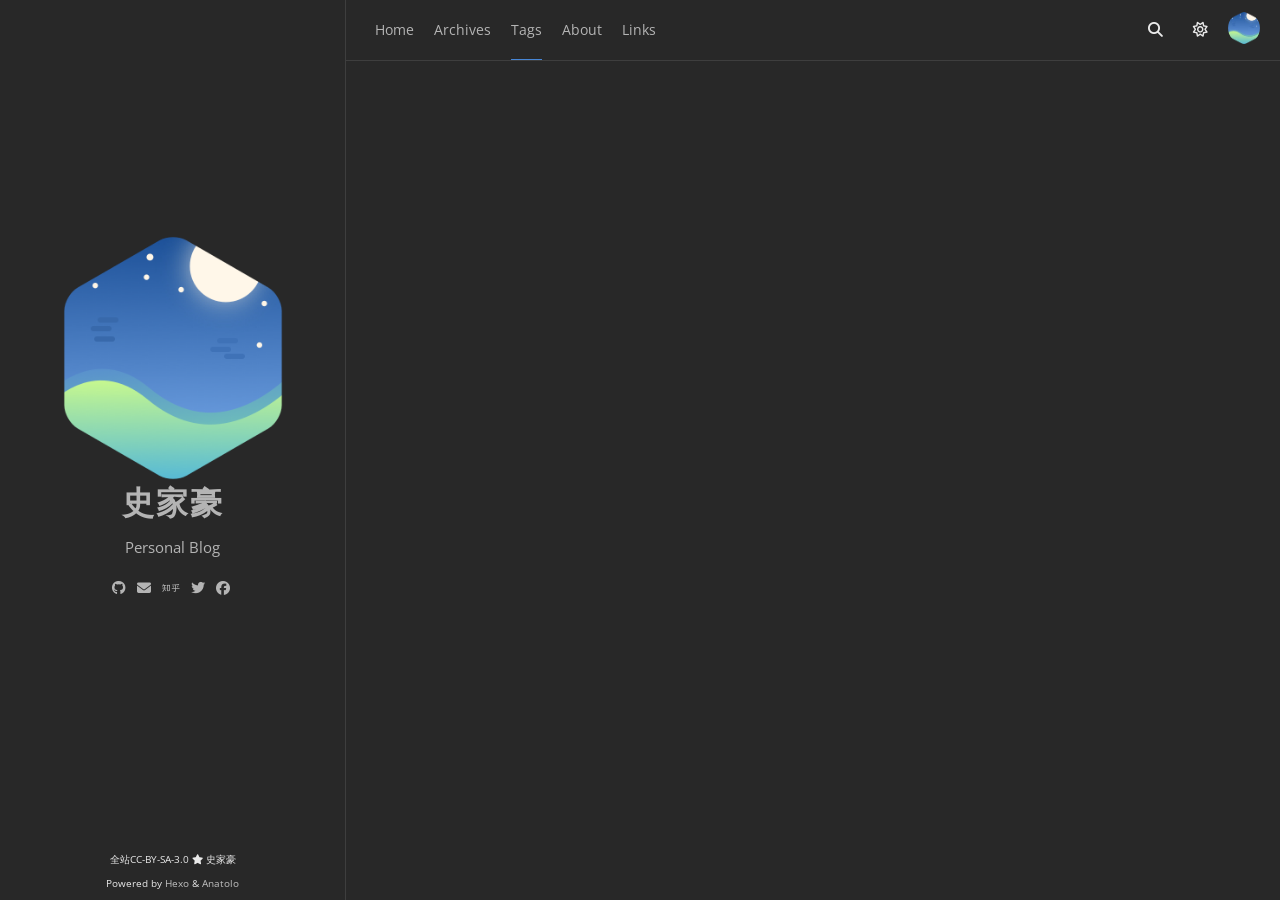
==== about/index.html @ 5c8f5549 "Site updated: 2025-07-13 12:55:40" ====
<!DOCTYPE html><html lang="zh-CN" theme="dark"><head><meta charset="utf-8"><meta name="X-UA-Compatible" content="IE=edge"><meta name="author" content="史家豪"><title>Tags · 史家豪</title><meta name="description" content=""><meta name="keywords" content="Blog,博客,Hexo"><meta content="width=device-width, initial-scale=1.0, maximum-scale=1.0, user-scalable=0" name="viewport"><meta content="yes" name="apple-mobile-web-app-capable"><meta content="black" name="apple-mobile-web-app-status-bar-style"><meta content="telephone=no" name="format-detection"><meta id="site_data_static" data-url="/"><meta name="renderer" content="webkit"><link rel="shortcut icon" type="image/x-icon" href="/images/favicon.webp"><link rel="stylesheet" href="/js_complied/bundle.css"><link rel="stylesheet" href="/css/font-awesome.min.css"><link rel="alternate" type="application/atom+xml" title="ATOM 1.0" href="/atom.xml"><link rel="preconnect" href="https://fonts.googleapis.com"><link rel="preconnect" href="https://fonts.gstatic.com" crossorigin><link href="https://fonts.googleapis.com/css2?family=Open+Sans:ital,wght@0,300..800;1,300..800&amp;display=swap" rel="stylesheet"><script src="/js_complied/bundle.js"></script><script>Anatolo.comment.setConfig({"valine":{"enable":false,"appid":null,"appkey":null,"notify":false,"verify":false,"avatar":"mm","placeholder":"hello, world"},"gitment":{"enable":false,"owner":"Your GitHub ID","repo":"Repo to store comments","client_id":"Your client ID","client_secret":"Your client secret"},"gitalk":{"enable":false,"owner":"Your GitHub ID","repo":"Repo to store comments","client_id":"Your client ID","client_secret":"Your client secret"},"duoshuo":null,"disqus":null,"gentie":null})</script><meta name="generator" content="Hexo 7.3.0"></head><body> <main-outlet><div class="page-top animated"><div class="nav"><li><a href="/">Home</a></li><li><a href="/archives">Archives</a></li><li><a class="current" href="/tags">Tags</a></li><li><a href="/about">About</a></li><li><a href="/links">Links</a></li></div><div class="information"><div class="nav_right_btn"><li class="btn-toggle-more"><i class="fa fa-ellipsis"></i></li><li class="btn-search"><a class="fa fa-search" onclick="Anatolo.search.openWindow();"></a></li><li class="btn-toggle-theme"><a class="far fa-sun" onclick="Anatolo.darkLightToggle();"></a></li></div><div class="avatar"><img src="/images/logo.webp"></div></div></div><div class="sidebar animated"><div class="sidebar-top"><div class="logo-title"><div class="title"><img src="/images/logo@2x.webp" style="width:220px;" alt="favicon"><h3 title=""><a href="/">史家豪</a></h3><div class="description"><p>Personal Blog</p></div></div><ul class="social-links"><li><a target="_blank" rel="noopener" href="https://github.com/amh488"><i class="fab fa-github"></i></a></li><li><a href="mailto:a_little_crab@outlook.com"><i class="fa fa-envelope"></i></a></li><li><a href="Matt En"><i class="fab fa-zhihu"></i></a></li><li><a href="Havord Nerver"><i class="fab fa-twitter"></i></a></li><li><a href="Havord Nerver"><i class="fab fa-facebook"></i></a></li></ul></div></div><div class="footer"><div class="p"><span>全站CC-BY-SA-3.0 </span><i class="fa fa-star"></i><span> 史家豪</span></div><div class="by_farbox"><span>Powered by</span><a href="https://hexo.io/zh-cn/" target="_blank"> Hexo</a><span> &</span><a href="https://github.com/Lhcfl/hexo-theme-anatolo" target="_blank"> Anatolo</a></div><div class="beian"></div></div></div><div class="main animated fadeInDown"><div class="autopagerize_page_element"><div class="content"><div class="archive"><ul class="list-with-title"><div class="tag-list"></div></ul></div></div></div></div></main-outlet><script>(async function(){ if (Anatolo.search == null) await Anatolo.getMsg("search-init"); Anatolo.search.config = {translation:{posts:"Posts",pages:"Pages",categories:"Categories",tags:"Tags",untitled:"(Untitled)",} }; })()</script><div class="searchbox ins-search modal-cover"><div class="searchbox-container ins-search-container modal-container"><div class="searchbox-input-wrapper"><input class="searchbox-input ins-search-input" type="text" placeholder="Search..."><span class="searchbox-close"><a class="fa fa-times-circle" onclick="Anatolo.search.closeWindow();"></a></span></div><div class="searchbox-result-wrapper ins-section-wrapper"><div class="ins-section-container"><p>Seraching...</p></div></div></div></div><button class="float-button hide" id="scroll-to-top" onclick="window.scrollTo({top: 0, behavior: 'smooth'})" type="button" title="Scroll to top"><i class="fa fa-angle-up"></i></button><div class="modal-cover" id="success-indicator"><div class="modal-container indicator"><i class="fa fa-check"></i></div></div></body></html>
---- js_complied/bundle.css ----
html[theme=default] {
  --primary-rgb: 22, 22, 22;
  --primary: rgb(22, 22, 22);
  --primary-50: #f3f3f3;
  --primary-100: #e8e8e8;
  --primary-150: gainsboro;
  --primary-200: #d0d0d0;
  --primary-250: #c5c5c5;
  --primary-300: #b9b9b9;
  --primary-350: #adadad;
  --primary-400: #a2a2a2;
  --primary-450: #969696;
  --primary-500: #8b8b8b;
  --primary-550: #7f7f7f;
  --primary-600: #737373;
  --primary-650: #686868;
  --primary-700: #5c5c5c;
  --primary-750: #505050;
  --primary-800: #454545;
  --primary-850: #393939;
  --primary-900: #2d2d2d;
  --primary-950: #222222;
  --primary-high: #2d2d2d;
  --primary-midium: #5c5c5c;
  --primary-low-mid: #8b8b8b;
  --primary-low: #d0d0d0;
  --primary-very-low: white;
  --secondary-rgb: 255, 255, 255;
  --secondary: rgb(255, 255, 255);
  --secondary-50: #222222;
  --secondary-100: #2d2d2d;
  --secondary-150: #393939;
  --secondary-200: #454545;
  --secondary-250: #505050;
  --secondary-300: #5c5c5c;
  --secondary-350: #686868;
  --secondary-400: #737373;
  --secondary-450: #7f7f7f;
  --secondary-500: #8b8b8b;
  --secondary-550: #969696;
  --secondary-600: #a2a2a2;
  --secondary-650: #adadad;
  --secondary-700: #b9b9b9;
  --secondary-750: #c5c5c5;
  --secondary-800: #d0d0d0;
  --secondary-850: gainsboro;
  --secondary-900: #e8e8e8;
  --secondary-950: #f3f3f3;
  --secondary-high: #e8e8e8;
  --secondary-midium: #b9b9b9;
  --secondary-low-mid: #8b8b8b;
  --secondary-low: #454545;
  --secondary-very-low: #161616;
  --tertiary-rgb: 71, 134, 214;
  --tertiary: rgb(71, 134, 214);
  --tertiary-50: #f6f9fd;
  --tertiary-100: #edf3fb;
  --tertiary-150: #e3edf9;
  --tertiary-200: #dae7f7;
  --tertiary-250: #d1e1f5;
  --tertiary-300: #c8dbf3;
  --tertiary-350: #bfd5f1;
  --tertiary-400: #b5cfef;
  --tertiary-450: #acc9ed;
  --tertiary-500: #a3c3eb;
  --tertiary-550: #9abce8;
  --tertiary-600: #91b6e6;
  --tertiary-650: #87b0e4;
  --tertiary-700: #7eaae2;
  --tertiary-750: #75a4e0;
  --tertiary-800: #6c9ede;
  --tertiary-850: #6398dc;
  --tertiary-900: #5992da;
  --tertiary-950: #508cd8;
  --tertiary-high: #5992da;
  --tertiary-midium: #7eaae2;
  --tertiary-low-mid: #a3c3eb;
  --tertiary-low: #dae7f7;
  --tertiary-very-low: white;
}

@media (prefers-color-scheme: dark) {
  html[theme=default] {
    --primary-rgb: 255, 255, 255;
    --primary: rgb(255, 255, 255);
    --primary-50: #333333;
    --primary-100: #3e3e3e;
    --primary-150: #484848;
    --primary-200: #535353;
    --primary-250: #5e5e5e;
    --primary-300: dimgray;
    --primary-350: #737373;
    --primary-400: #7e7e7e;
    --primary-450: #898989;
    --primary-500: #949494;
    --primary-550: #9e9e9e;
    --primary-600: darkgray;
    --primary-650: #b4b4b4;
    --primary-700: #bfbfbf;
    --primary-750: #c9c9c9;
    --primary-800: #d4d4d4;
    --primary-850: #dfdfdf;
    --primary-900: #eaeaea;
    --primary-950: #f4f4f4;
    --primary-high: #eaeaea;
    --primary-midium: #bfbfbf;
    --primary-low-mid: #949494;
    --primary-low: #535353;
    --primary-very-low: #282828;
    --secondary-rgb: 40, 40, 40;
    --secondary: rgb(40, 40, 40);
    --secondary-50: #f4f4f4;
    --secondary-100: #eaeaea;
    --secondary-150: #dfdfdf;
    --secondary-200: #d4d4d4;
    --secondary-250: #c9c9c9;
    --secondary-300: #bfbfbf;
    --secondary-350: #b4b4b4;
    --secondary-400: darkgray;
    --secondary-450: #9e9e9e;
    --secondary-500: #949494;
    --secondary-550: #898989;
    --secondary-600: #7e7e7e;
    --secondary-650: #737373;
    --secondary-700: dimgray;
    --secondary-750: #5e5e5e;
    --secondary-800: #535353;
    --secondary-850: #484848;
    --secondary-900: #3e3e3e;
    --secondary-950: #333333;
    --secondary-high: #3e3e3e;
    --secondary-midium: dimgray;
    --secondary-low-mid: #949494;
    --secondary-low: #d4d4d4;
    --secondary-very-low: white;
    --tertiary-rgb: 181, 206, 255;
    --tertiary: rgb(181, 206, 255);
    --tertiary-50: #2f3033;
    --tertiary-100: #36393e;
    --tertiary-150: #3d4148;
    --tertiary-200: #444953;
    --tertiary-250: #4b525e;
    --tertiary-300: #525a69;
    --tertiary-350: #596273;
    --tertiary-400: #606a7e;
    --tertiary-450: #677389;
    --tertiary-500: #6f7b94;
    --tertiary-550: #76839e;
    --tertiary-600: #7d8ca9;
    --tertiary-650: #8494b4;
    --tertiary-700: #8b9cbf;
    --tertiary-750: #92a5c9;
    --tertiary-800: #99add4;
    --tertiary-850: #a0b5df;
    --tertiary-900: #a7bdea;
    --tertiary-950: #aec6f4;
    --tertiary-high: #a7bdea;
    --tertiary-midium: #8b9cbf;
    --tertiary-low-mid: #6f7b94;
    --tertiary-low: #444953;
    --tertiary-very-low: #282828;
  }
}
html[theme=dark] {
  --primary-rgb: 255, 255, 255;
  --primary: rgb(255, 255, 255);
  --primary-50: #333333;
  --primary-100: #3e3e3e;
  --primary-150: #484848;
  --primary-200: #535353;
  --primary-250: #5e5e5e;
  --primary-300: dimgray;
  --primary-350: #737373;
  --primary-400: #7e7e7e;
  --primary-450: #898989;
  --primary-500: #949494;
  --primary-550: #9e9e9e;
  --primary-600: darkgray;
  --primary-650: #b4b4b4;
  --primary-700: #bfbfbf;
  --primary-750: #c9c9c9;
  --primary-800: #d4d4d4;
  --primary-850: #dfdfdf;
  --primary-900: #eaeaea;
  --primary-950: #f4f4f4;
  --primary-high: #eaeaea;
  --primary-midium: #bfbfbf;
  --primary-low-mid: #949494;
  --primary-low: #535353;
  --primary-very-low: #282828;
  --secondary-rgb: 40, 40, 40;
  --secondary: rgb(40, 40, 40);
  --secondary-50: #f4f4f4;
  --secondary-100: #eaeaea;
  --secondary-150: #dfdfdf;
  --secondary-200: #d4d4d4;
  --secondary-250: #c9c9c9;
  --secondary-300: #bfbfbf;
  --secondary-350: #b4b4b4;
  --secondary-400: darkgray;
  --secondary-450: #9e9e9e;
  --secondary-500: #949494;
  --secondary-550: #898989;
  --secondary-600: #7e7e7e;
  --secondary-650: #737373;
  --secondary-700: dimgray;
  --secondary-750: #5e5e5e;
  --secondary-800: #535353;
  --secondary-850: #484848;
  --secondary-900: #3e3e3e;
  --secondary-950: #333333;
  --secondary-high: #3e3e3e;
  --secondary-midium: dimgray;
  --secondary-low-mid: #949494;
  --secondary-low: #d4d4d4;
  --secondary-very-low: white;
  --tertiary-rgb: 181, 206, 255;
  --tertiary: rgb(181, 206, 255);
  --tertiary-50: #2f3033;
  --tertiary-100: #36393e;
  --tertiary-150: #3d4148;
  --tertiary-200: #444953;
  --tertiary-250: #4b525e;
  --tertiary-300: #525a69;
  --tertiary-350: #596273;
  --tertiary-400: #606a7e;
  --tertiary-450: #677389;
  --tertiary-500: #6f7b94;
  --tertiary-550: #76839e;
  --tertiary-600: #7d8ca9;
  --tertiary-650: #8494b4;
  --tertiary-700: #8b9cbf;
  --tertiary-750: #92a5c9;
  --tertiary-800: #99add4;
  --tertiary-850: #a0b5df;
  --tertiary-900: #a7bdea;
  --tertiary-950: #aec6f4;
  --tertiary-high: #a7bdea;
  --tertiary-midium: #8b9cbf;
  --tertiary-low-mid: #6f7b94;
  --tertiary-low: #444953;
  --tertiary-very-low: #282828;
}

html[theme=light] {
  --primary-rgb: 22, 22, 22;
  --primary: rgb(22, 22, 22);
  --primary-50: #f3f3f3;
  --primary-100: #e8e8e8;
  --primary-150: gainsboro;
  --primary-200: #d0d0d0;
  --primary-250: #c5c5c5;
  --primary-300: #b9b9b9;
  --primary-350: #adadad;
  --primary-400: #a2a2a2;
  --primary-450: #969696;
  --primary-500: #8b8b8b;
  --primary-550: #7f7f7f;
  --primary-600: #737373;
  --primary-650: #686868;
  --primary-700: #5c5c5c;
  --primary-750: #505050;
  --primary-800: #454545;
  --primary-850: #393939;
  --primary-900: #2d2d2d;
  --primary-950: #222222;
  --primary-high: #2d2d2d;
  --primary-midium: #5c5c5c;
  --primary-low-mid: #8b8b8b;
  --primary-low: #d0d0d0;
  --primary-very-low: white;
  --secondary-rgb: 255, 255, 255;
  --secondary: rgb(255, 255, 255);
  --secondary-50: #222222;
  --secondary-100: #2d2d2d;
  --secondary-150: #393939;
  --secondary-200: #454545;
  --secondary-250: #505050;
  --secondary-300: #5c5c5c;
  --secondary-350: #686868;
  --secondary-400: #737373;
  --secondary-450: #7f7f7f;
  --secondary-500: #8b8b8b;
  --secondary-550: #969696;
  --secondary-600: #a2a2a2;
  --secondary-650: #adadad;
  --secondary-700: #b9b9b9;
  --secondary-750: #c5c5c5;
  --secondary-800: #d0d0d0;
  --secondary-850: gainsboro;
  --secondary-900: #e8e8e8;
  --secondary-950: #f3f3f3;
  --secondary-high: #e8e8e8;
  --secondary-midium: #b9b9b9;
  --secondary-low-mid: #8b8b8b;
  --secondary-low: #454545;
  --secondary-very-low: #161616;
  --tertiary-rgb: 71, 134, 214;
  --tertiary: rgb(71, 134, 214);
  --tertiary-50: #f6f9fd;
  --tertiary-100: #edf3fb;
  --tertiary-150: #e3edf9;
  --tertiary-200: #dae7f7;
  --tertiary-250: #d1e1f5;
  --tertiary-300: #c8dbf3;
  --tertiary-350: #bfd5f1;
  --tertiary-400: #b5cfef;
  --tertiary-450: #acc9ed;
  --tertiary-500: #a3c3eb;
  --tertiary-550: #9abce8;
  --tertiary-600: #91b6e6;
  --tertiary-650: #87b0e4;
  --tertiary-700: #7eaae2;
  --tertiary-750: #75a4e0;
  --tertiary-800: #6c9ede;
  --tertiary-850: #6398dc;
  --tertiary-900: #5992da;
  --tertiary-950: #508cd8;
  --tertiary-high: #5992da;
  --tertiary-midium: #7eaae2;
  --tertiary-low-mid: #a3c3eb;
  --tertiary-low: #dae7f7;
  --tertiary-very-low: white;
}@charset "UTF-8";
.content {
  height: auto;
  float: right;
  width: calc(100% - 345px);
  margin-top: 60px;
}

.animated {
  animation-fill-mode: both;
  animation-duration: 0.5s;
}

.animated.hinge {
  animation-duration: 0.5s;
}

@keyframes fadeInDown {
  0% {
    opacity: 0;
    transform: translateY(-20px);
  }
  100% {
    opacity: 1;
    transform: translateY(0);
  }
}
.fadeInDown {
  animation-name: fadeInDown;
}

@keyframes fadeOutDown {
  0% {
    opacity: 1;
    transform: translateY(0);
  }
  100% {
    opacity: 0;
    transform: translateY(20px);
  }
}
.fadeOutDown {
  animation-name: fadeOutDown;
}

@keyframes fadeOut {
  0% {
    opacity: 1;
  }
  100% {
    opacity: 0;
  }
}
.fadeOut {
  animation-name: fadeOut;
}

@keyframes fadeIn {
  0% {
    opacity: 0;
  }
  100% {
    opacity: 1;
  }
}
.fadeIn {
  animation-name: fadeIn;
}

.page-top {
  width: calc(100% - 345px);
  position: fixed;
  right: 0;
  z-index: 3;
  transition: background-color 0.8s, border 0.8s;
  background-color: var(--secondary);
  height: 60px;
  border-bottom: 1px solid var(--primary-100);
  display: flex;
  justify-content: space-between;
}
.page-top .nav {
  list-style: none;
  padding: 18px 0 0 10px;
  font-size: 14px;
  max-width: 360px;
  overflow-x: auto;
  overflow-y: hidden;
}
.page-top .nav li {
  position: relative;
  display: initial;
  margin-left: 20px;
}
.page-top .nav a {
  color: var(--secondary-350);
}
.page-top .nav a:hover {
  color: #4786d6;
}
.page-top .nav a.current {
  color: var(--secondary-350);
  padding-bottom: 20px;
  border-bottom: 2px solid #4786d6;
}
.page-top .information {
  margin-top: 12px;
  margin-right: 20px;
  display: flex;
  flex-shrink: 0;
}
.page-top .information .avatar {
  flex: 1 0 auto;
  margin-left: 20px;
}
.page-top .information .avatar img {
  width: 32px;
  height: 32px;
  border-radius: 300px;
}
.page-top .information .nav_right_btn {
  margin-top: 5px;
  margin-right: 0px;
}
.page-top .information .nav_right_btn li {
  display: initial;
  margin-left: 30px;
}
.page-top .information .nav_right_btn li.btn-toggle-more {
  display: none;
}
@media screen and (max-width: 900px) {
  .page-top {
    width: 100%;
    white-space: nowrap;
    overflow-x: hidden;
    overflow-y: hidden;
  }
}
@media screen and (max-width: 500px) {
  .page-top .information {
    background-color: var(--secondary);
  }
  .page-top .information .nav_right_btn.expanded li {
    display: initial;
  }
  .page-top .information .nav_right_btn.expanded li.btn-toggle-more {
    display: none;
  }
  .page-top .information .nav_right_btn li {
    display: none;
  }
  .page-top .information .nav_right_btn li.btn-toggle-more {
    display: initial;
  }
}

.sidebar {
  width: 345px;
  -webkit-background-size: cover;
  background-size: cover;
  background-color: var(--secondary);
  height: 100%;
  transition: all 0.8s;
  top: 0;
  left: 0;
  position: fixed;
  z-index: 4;
  border-right: 1px solid var(--primary-100);
}
.sidebar .logo-title {
  text-align: center;
  margin-top: -50px;
}
.sidebar .logo-title .description {
  font-size: 14px;
  color: var(--secondary-350);
}
.sidebar .logo-title .logo {
  margin: 0 auto;
}
.sidebar .logo-title .title h3 {
  text-transform: none;
  font-size: 2rem;
  font-weight: bold;
  letter-spacing: 2px;
  line-height: 1;
  margin: 0;
}
.sidebar .logo-title .title a {
  text-decoration: none;
  color: var(--secondary-350);
  font-size: 2rem;
  font-weight: bold;
}
.sidebar .social-links {
  list-style: none;
  padding: 0;
  font-size: 14px;
  text-align: center;
}
.sidebar .social-links i {
  margin-right: 3px;
}
.sidebar .social-links li {
  display: inline;
  padding: 0 4px;
  line-height: 0;
}
.sidebar .social-links a {
  color: var(--secondary-350);
}
.sidebar .social-links a:hover {
  color: #4786d6;
}
@media screen and (max-width: 900px) {
  .sidebar {
    width: 100%;
    height: auto;
    position: relative;
    border-right: none;
    z-index: 1;
    top: auto;
  }
  .sidebar .logo-title {
    padding-top: 120px;
    margin-top: 0;
  }
  .sidebar .logo-title .title img {
    width: 100px;
  }
  .sidebar .logo-title .title h3 {
    font-size: 20px;
  }
}

.sidebar-top {
  margin: auto 0;
  display: flex;
  flex-direction: column;
  justify-content: center;
  height: 100%;
}
.sidebar-top .ltr {
  text-align: center;
}

.card {
  margin-left: 5px;
}

.post {
  transition: background-color 0.8s;
  background-color: var(--secondary);
  margin: 30px;
}
.post .post-title h1 {
  text-transform: none;
  font-size: 30px;
  letter-spacing: 5px;
  line-height: 1;
}
.post .post-title h2 {
  text-transform: none;
  letter-spacing: 1px;
  font-size: 28px;
  line-height: 1;
  font-weight: 600;
  color: var(--secondary-350);
}
.post .post-title h3 {
  text-transform: none;
  letter-spacing: 1px;
  line-height: 1;
  font-weight: 600;
  color: var(--primary-high);
  font-size: 22px;
  margin: 0;
}
.post .post-title a {
  text-decoration: none;
  color: var(--secondary-350);
}
.post .post-title a:hover {
  text-decoration: underline;
}
.post .post-content a {
  text-decoration: none;
  color: var(--tertiary);
}
.post .post-content a:hover {
  color: #2f69b3;
}
.post .post-content h1 {
  color: var(--secondary-350);
  font-size: 22px;
  font-weight: 600;
}
.post .post-content h2 {
  color: var(--secondary-350);
  font-size: 20px;
}
.post .post-content h3 {
  color: var(--secondary-350);
  font-size: 18px;
  font-weight: 600;
}
.post .post-content h4 {
  color: var(--secondary-350);
  font-size: 17px;
}
.post .post-content h5 {
  color: var(--secondary-350);
  font-size: 16px;
  font-weight: 600;
}
.post .post-content h6 {
  color: var(--secondary-350);
  font-size: 15px;
}
.post .post-footer {
  padding: 0 0 30px 0;
  border-bottom: 1px solid var(--primary-100);
  transition: border 0.8s;
}
.post .post-footer .meta {
  max-width: 100%;
  height: 25px;
  color: var(--primary-low-mid);
}
.post .post-footer .meta .info {
  float: left;
  font-size: 12px;
}
.post .post-footer .meta .info .date {
  margin-right: 10px;
}
.post .post-footer .meta a {
  text-decoration: none;
  color: var(--primary-low-mid);
  padding-right: 10px;
}
.post .post-footer .meta a:hover {
  color: #4786d6;
}
.post .post-footer .meta i {
  margin-right: 6px;
}
.post .post-footer .tags {
  padding-bottom: 15px;
  font-size: 13px;
}
.post .post-footer .tags ul {
  list-style-type: none;
  display: inline;
  margin: 0;
  padding: 0;
}
.post .post-footer .tags ul li {
  list-style-type: none;
  margin: 0;
  padding-right: 5px;
  display: inline;
}
.post .post-footer .tags a {
  text-decoration: none;
  color: var(--primary-450);
  font-weight: 400;
}
.post .post-footer .tags a:hover {
  text-decoration: none;
}

.pagination {
  margin: 30px;
  padding: 0px 0 56px 0;
  border-bottom: 1px solid var(--primary-100);
  transition: border 0.8s;
}
.pagination ul {
  list-style: none;
  margin: 0;
  padding: 0;
  height: 13px;
}
.pagination ul li {
  margin: 0 2px 0 2px;
  display: inline;
  line-height: 1;
}
.pagination ul li a {
  text-decoration: none;
}
.pagination .pre {
  float: left;
}
.pagination .next {
  float: right;
}

.like-reblog-buttons {
  float: right;
}

.like-button {
  float: right;
  padding: 0 0 0 10px;
}

.reblog-button {
  float: right;
  padding: 0;
}

#install-btn {
  position: fixed;
  bottom: 0px;
  right: 6px;
}

#disqus_thread {
  margin: 30px;
  border-bottom: 1px solid var(--primary-100);
}

.footer {
  clear: both;
  text-align: center;
  font-size: 10px;
  margin: 0 auto;
  bottom: 0;
  position: absolute;
  width: 100%;
  padding-bottom: 5px;
  background-color: var(--secondary);
  transition: background-color 0.8s;
}
.footer a {
  color: var(--secondary-650);
}
.footer a:hover {
  color: #4786d6;
}

.archive {
  width: 100%;
}

.list-with-title {
  font-size: 15px;
  margin: 30px;
  padding: 0;
  line-height: 25px;
}
.list-with-title li {
  list-style-type: none;
  padding: 0;
}
.list-with-title .listing-title {
  font-size: 24px;
  color: var(--secondary-400);
  font-weight: 600;
  line-height: 2.2em;
}
.list-with-title .listing {
  padding: 0;
}
.list-with-title .listing .listing-post {
  padding-bottom: 5px;
  display: flex;
}
.list-with-title .listing .listing-post .post-time {
  flex: 0 0 50px;
  float: right;
  color: var(--secondary-800);
  transition: color 0.8s;
}
.list-with-title .listing .listing-post a {
  flex: 1 1 100%;
  color: var(--secondary-550);
}
.list-with-title .listing .listing-post a:hover {
  color: #4786d6;
}

/* share */
.share {
  margin: 0px 30px;
  display: inline-flex;
}
.share > .share-btn {
  width: 32px;
  height: 32px;
  border-radius: 300px;
  margin-right: 5px;
  background-color: var(--secondary-250);
  transition: all 0.3s;
}
.share > .share-btn a {
  color: var(--secondary);
  padding: 9px;
}
.share > .share-btn:hover {
  background-color: var(--primary);
}
.share .linkonly a {
  padding: 9px 7px;
}
.share .weibo {
  background-color: #ed6243;
}
.share .weibo a {
  color: #fff;
}
.share .weibo:hover {
  background-color: #9c2409;
}
.share .twitter {
  background-color: #59c0fd;
}
.share .twitter a {
  color: #fff;
}
.share .twitter:hover {
  background-color: #2b81b3;
}
.share .mastodon {
  background-color: #6d2fdf;
}
.share .mastodon a {
  color: #fff;
}
.share .mastodon:hover {
  background-color: #4003b1;
}

/* about */
.about {
  margin: 30px;
}
.about h3 {
  font-size: 22px;
}

/* links */
.links {
  margin: 30px;
}
.links h3 {
  font-size: 22px;
}
.links a {
  cursor: pointer;
}

/* Comment style */
.comment-count {
  color: var(--secondary-400);
}

.tab-community {
  color: var(--secondary-400);
}

.read_more {
  font-size: 14px;
}

.back-button {
  padding-top: 30px;
  max-width: 100px;
  padding-left: 40px;
  float: left;
}

/* 默认评论样式 */
#fb_comments_container {
  margin: 30px;
}

/* button style */
a.btn {
  color: var(--secondary-550);
  font-weight: 400;
}

.btn {
  display: inline-block;
  position: relative;
  outline: 0;
  color: var(--primary-450);
  background: transparent;
  font-size: 14px;
  text-align: center;
  text-decoration: none;
  cursor: pointer;
  border: 1px solid var(--primary-150);
  white-space: nowrap;
  font-weight: 400;
  font-style: normal;
  border-radius: 999em;
  transition: color 0.8s, border 0.8s;
}

.btn:hover {
  display: inline-block;
  position: relative;
  outline: 0px;
  color: var(--primary-650);
  background: transparent;
  font-size: 14px;
  text-align: center;
  text-decoration: none;
  cursor: pointer;
  border: 1px solid var(--secondary-250);
  white-space: nowrap;
  font-weight: 400;
  font-style: normal;
  border-radius: 999em;
}

[role=back] {
  padding: 0.5em 1.25em;
  line-height: 1.666em;
}

[role=home] {
  padding: 0.5em 1.25em;
  line-height: 1.666em;
}

[role=navigation] {
  padding: 0.5em 1.25em;
  line-height: 1.666em;
}

[role=tags] {
  padding: 6px 12px;
}

/* Menu样式 */
.menu {
  float: right;
  padding-top: 30px;
}
.menu .btn-down {
  margin: 0px;
}
.menu .btn-down li {
  list-style: none;
  width: 100px;
}
.menu .btn-down li a {
  display: inline-block;
  position: relative;
  padding: 0.5em 1.25em;
  outline: 0;
  color: var(--primary-450);
  background: transparent;
  font-size: 14px;
  text-align: center;
  text-decoration: none;
  cursor: pointer;
  border: 1px solid var(--primary-150);
  white-space: nowrap;
  font-weight: 400;
  font-style: normal;
  border-radius: 999em;
  margin-top: 5px;
}
.menu .btn-down li a:hover {
  position: relative;
  padding: 0.5em 1.25em;
  outline: 0;
  color: var(--secondary);
  background: #3cbd10;
  font-size: 14px;
  text-align: center;
  text-decoration: none;
  cursor: pointer;
  border: 1px solid var(--primary-150);
  white-space: nowrap;
  font-weight: 400;
  font-style: normal;
  border-radius: 999em;
  margin-top: 5px;
}
.menu .btn-down div {
  position: absolute;
  visibility: hidden;
  width: 100px;
  float: right;
}

.page_404 {
  text-align: center;
  padding-top: 50px;
}

/* Tag style */
.tag_btn {
  align-items: center;
  border-radius: 100px;
  color: var(--secondary-250);
  display: inline-flex;
  justify-content: center;
  padding-left: 0.75em;
  padding-right: 0em;
  white-space: nowrap;
  margin: 10px;
}
.tag_btn i {
  margin: 8px;
}
.tag_btn .tag_count {
  align-items: center;
  border-radius: 100px;
  color: var(--secondary-250);
  display: inline-flex;
  font-size: 0.5rem;
  width: 15px;
  height: 15px;
  justify-content: center;
  line-height: 1.5;
  padding: 5px;
  margin: 5px;
  white-space: nowrap;
  background-color: var(--secondary-900);
  transition: background-color 0.8s;
}

/* TOC style */
.tocmenu {
  align-items: center;
  border-top: 1px solid var(--primary-100);
  text-align: center;
  font-size: 13px;
  margin: 0 auto;
  width: 100%;
  list-style: none;
  position: relative;
}

.toclist-container {
  overflow-y: auto;
  max-height: calc(100vh - 600px);
}
.toclist-container::-webkit-scrollbar-thumb {
  color: #4786d6;
  background-color: #4786d6;
}
.toclist-container::-webkit-scrollbar {
  width: 2px;
  color: #4786d6;
  height: auto;
}

.toclist {
  /* width: max-content; */
  border-top: none;
  padding: 0px 30px;
  display: inline-block;
  text-align: left;
}

.in-page.toc-container {
  display: none;
}

@media screen and (max-width: 900px) {
  .post-title h3 {
    line-height: 1.6;
  }
  .content {
    margin-top: 0px;
    top: auto;
    width: 100%;
    z-index: 2;
    /* position: absolute; */
  }
  .footer {
    display: none;
  }
  .tocmenu {
    border-bottom: 1px solid var(--primary-100);
    position: relative;
    text-align: left;
  }
  .toc-mobile .toc-button {
    position: fixed;
    z-index: 900;
    background: #4786d6;
    color: var(--secondary);
    padding: 8px 15px;
    bottom: 0;
    right: 0;
  }
  .toc-mobile:hover .in-page.toc-container {
    right: 0;
  }
  .toclist-container {
    height: auto;
    max-height: calc(100vh - 110px);
  }
  .in-sidebar.toc-container {
    display: none;
  }
  .in-page.toc-container {
    display: block;
    border-left: 1px solid var(--primary-100);
    position: fixed;
    bottom: 0px;
    right: -300px;
    width: 300px;
    transition: all 0.4s;
    background-color: var(--secondary);
    z-index: 999;
  }
  .in-page.toc-container .toc-toggle summary {
    background: #4786d6;
    transition: color 0.8s;
    color: var(--secondary);
    padding: 5px 10px;
  }
  .in-page.toc-container .toc-toggle[open] summary {
    color: #4786d6;
    transition: background-color 0.8s;
    background: var(--secondary);
    padding: 4px;
    text-align: center;
  }
}
.friend-link-container {
  display: inline-block;
}

.friend-link-box {
  width: 350px;
  margin: 10px;
  padding: 10px;
  border: 1px solid var(--primary-100);
  border-radius: 10px;
  display: grid;
  grid-template: auto/84px auto;
}

.friend-link-meta {
  padding: 10px;
}

.friend-link-title {
  font-weight: 700;
}

.friend-link-avatar {
  width: 64px;
  margin-right: 10px;
}

.friend-link-avatar img {
  width: 64px;
}

.float-button {
  position: fixed;
  width: 50px;
  height: 50px;
  background-color: var(--secondary);
  border: 1px solid var(--primary-300);
  right: 10px;
  border-radius: 100%;
  transition: all 0.3s;
}
.float-button:hover {
  background-color: var(--secondary-950);
}
.float-button:active {
  background-color: var(--secondary-900);
}
.float-button.hide {
  transform: translateX(100px);
}
.float-button i {
  font-size: 200%;
  color: var(--primary-500);
}
.float-button#scroll-to-top {
  bottom: 50px;
}

.modal-cover {
  display: none;
  perspective: 50em;
  top: 0;
  left: 0;
  width: 100%;
  height: 100%;
  z-index: 100;
  background: rgba(0, 0, 0, 0.7);
  transform-origin: 0%;
  perspective-origin: top center;
}

.modal-cover.show {
  display: block;
}

.modal-cover,
.modal-cover .modal-container {
  position: fixed;
  overflow: hidden;
}

.modal-cover .modal-container {
  left: 50%;
  z-index: 101;
}

.indicator {
  top: 50vh;
  transform: translate(-35px, -35px);
  width: 70px;
  height: 70px;
  border-radius: 10px;
  background: var(--secondary);
  display: flex;
  align-items: center;
  justify-content: center;
}
.indicator i {
  font-size: 300%;
  color: var(--primary-800);
}

.tip {
  position: relative;
  margin: 2em 0;
  padding: 12px 24px 12px 30px;
  border-left: 4px solid #f66;
  border-top-right-radius: 2px;
  border-bottom-right-radius: 2px;
  background-color: var(--secondary-950);
}
.tip:before {
  position: absolute;
  top: 14px;
  left: -12px;
  content: "!";
  width: 20px;
  height: 20px;
  border-radius: 100%;
  transition: color 0.8s;
  color: var(--secondary);
  font-size: 14px;
  line-height: 20px;
  font-weight: bold;
  text-align: center;
  background-color: #f66;
  font-family: "Dosis", "Source Sans Pro", "Helvetica Neue", Arial, sans-serif;
}

.toc {
  border: 1px solid #f0f0f0;
  margin-bottom: 20px;
  padding: 10px 30px;
}

.tag_box {
  position: relative;
  width: 80%;
  margin-top: 1%;
  margin-left: 7.2%;
}@charset "UTF-8";
:root {
  --mono-font-face: "mononoki", "Consolas", "Roboto Mono", "Lucida Console", "Trebuchet MS", "Courier New", "courier",
    monospace;
}

.content > .post > .post-content > p {
  word-wrap: break-word;
  word-break: break-all;
}

#ds-thread,
#disqus_thread,
#cloud-tie-wrapper {
  margin: 0 30px !important;
}

html {
  -webkit-font-smoothing: antialiased;
  height: 100%;
  max-height: 100%;
  padding: 0;
  margin: 0;
}

body {
  padding: 0;
  margin: 0;
  line-height: 1.6em;
  color: var(--primary-high);
  font-family: "Open Sans", Helvetica, Arial, "PingHei", "PingFang SC", Helvetica, "Work Sans", "Hiragino Sans GB", "Microsoft YaHei", SimSun, sans-serif;
  font-size: 15px;
  width: 100%;
  margin: 0 auto 30px auto;
  background-color: var(--secondary);
  transition: background-color 0.8s, color 0.8s;
}

.clear {
  clear: both;
  display: block;
  overflow: hidden;
  visibility: hidden;
  width: 0;
  height: 0;
}

h1,
h2,
h3,
h4,
h5,
h6 {
  text-rendering: optimizeLegibility;
  line-height: 1;
  margin: 2rem 0;
}

h1 {
  font-size: 2.1rem;
  line-height: 1.2em;
}

h2 {
  font-size: 1.9rem;
  line-height: 1.2em;
}

h3 {
  font-size: 1.75rem;
}

h4 {
  font-size: 1.3rem;
}

h5 {
  font-size: 1.2rem;
}

h6 {
  font-size: 1.1rem;
}

img {
  max-width: 100%;
  height: auto;
}

p,
ul,
ol,
dl {
  margin: 1em 0;
}

ol ol,
ul ul,
ul ol,
ol ul {
  margin: 0.4em 0;
}

ol.toclist-child {
  padding-inline-start: 15px;
}

ul p,
ol p,
li p,
.content li p,
blockquote p,
.content blockquote p,
.post blockquote p,
.post li p {
  margin: 0;
  overflow: visible;
}

a img {
  border: none;
}

p {
  line-height: 1.9em;
  font-weight: 400;
  font-size: 15px;
}

a {
  text-decoration: none;
}

a:link,
a:visited {
  opacity: 1;
  -webkit-transition: all 0.15s linear;
  -moz-transition: all 0.15s linear;
  -o-transition: all 0.15s linear;
  -ms-transition: all 0.15s linear;
  transition: all 0.15s linear;
  color: var(--primary-700);
}

a:hover,
a:active {
  color: var(--tertiary);
}

dl dt {
  float: left;
  width: 180px;
  overflow: hidden;
  clear: left;
  text-align: right;
  text-overflow: ellipsis;
  white-space: nowrap;
  font-weight: bold;
  margin-bottom: 1em;
}
dl dd {
  margin-left: 200px;
  margin-bottom: 1em;
}

hr {
  display: block;
  height: 1px;
  border: 0;
  border-top: 1px solid var(--primary-100);
  margin: 3.2em 0;
  padding: 0;
}

blockquote {
  box-sizing: border-box;
  margin: 1.6em 0 1.6em 0em;
  padding: 0 0 0 1.6em;
  border-left: #f66 0.3em solid;
  background-color: cssrgba(var(--primary-rgb), 0.03);
}
blockquote p {
  margin: 0.8em 0;
  padding: 1em 0;
}
blockquote small {
  display: inline-block;
  margin: 0.8em 0 0.8em 1.5em;
  font-size: 0.9em;
  color: #ccc;
}
blockquote small:before {
  content: "— ";
}
blockquote cite {
  font-weight: bold;
}
blockquote cite a {
  font-weight: normal;
}

mark {
  background-color: #ffc336;
}

code,
tt {
  padding: 1px 3px;
  font-family: var(--mono-font-face);
  white-space: pre-wrap;
  background-color: var(--secondary-950);
  transition: background-color 0.8s, border 0.8s;
  color: var(--primary-700);
  border-radius: 3px;
}

pre {
  font-size: 15px;
  background-color: var(--secondary-950) !important;
  font-family: var(--mono-font-face) !important;
  color: var(--primary-700) !important;
}

kbd {
  display: inline-block;
  margin-bottom: 0.4em;
  padding: 1px 8px;
  border: var(--primary-200) 1px solid;
  color: var(--primary-700);
  font-size: 0.9em;
  font-weight: bold;
  background: var(--primary-50);
  border-radius: 4px;
  box-shadow: 0 1px 0 rgba(0, 0, 0, 0.2), 0 1px 0 0 white inset;
}

table {
  -moz-box-sizing: border-box;
  box-sizing: border-box;
  margin: 1em 0;
  width: 100%;
  max-width: 100%;
  border-width: 1px;
  border-style: solid;
  background-color: transparent;
}

table,
table tr,
table tr td,
table tr th {
  border-color: transparent;
}

table th {
  color: var(--primary-700);
  background-color: rgba(63, 185, 237, 0.15);
}

tr th {
  border-bottom-width: 1px;
  border-bottom-style: solid;
}

tr th,
tr td {
  padding: 5px 20px;
  border-right: 1px solid;
  font-size: 1rem;
}

tr th:last-child,
tr td:last-child {
  border-right: 0px;
}

table th {
  font-weight: bold;
}

table tbody > tr:nth-child(odd) > td,
table tbody > tr:nth-child(odd) > th {
  background-color: var(--secondary-950);
}

.gist {
  font-size: 12px;
}
.gist table {
  margin: 0;
  width: auto;
}
.gist table pre {
  font-size: 12px;
}
.gist table .line-numbers {
  font-size: 12px;
}

.katex .katex-html {
  display: none;
}@charset "UTF-8";
figure.highlight {
  position: relative !important;
  margin: 1em 0 !important;
  border-radius: 2px !important;
  line-height: 1.1em !important;
  background-color: var(--secondary-950) !important;
  overflow-x: auto !important;
  padding-left: 1em;
}
figure.highlight table,
figure.highlight tr,
figure.highlight td {
  width: 100% !important;
  border-collapse: collapse !important;
  padding: 0 !important;
  margin: 0 !important;
}
figure.highlight .gutter {
  width: fit-content !important;
  line-height: 1.5em !important;
  font-size: 15px;
  padding: 0em 1em 0em 0em !important;
  user-select: none;
}
figure.highlight .gutter pre {
  color: rgb(212, 148, 75) !important;
}
body.disable-line-number figure.highlight .gutter {
  display: none;
}
figure.highlight .code pre {
  padding: 1.2em 1em 1.2em 0 !important;
  line-height: 1.5em !important;
  margin: 0 !important;
}
figure.highlight .code:after {
  position: absolute !important;
  top: 0 !important;
  right: 0 !important;
  color: #ccc !important;
  text-align: right !important;
  font-size: 0.75em !important;
  padding: 5px 10px 0 !important;
  line-height: 15px !important;
  height: 15px !important;
  font-weight: 600 !important;
}
figure.highlight.sap-abap .code:after, figure.highlight.abap .code:after {
  content: "ABAP";
}
figure.highlight.abnf .code:after {
  content: "ABNF";
}
figure.highlight.accesslog .code:after {
  content: "Access logs";
}
figure.highlight.ada .code:after {
  content: "Ada";
}
figure.highlight.apex .code:after {
  content: "Apex";
}
figure.highlight.arduino .code:after, figure.highlight.ino .code:after {
  content: "Arduino( C++ w/Arduino libs)";
}
figure.highlight.armasm .code:after, figure.highlight.arm .code:after {
  content: "ARM assembler";
}
figure.highlight.avrasm .code:after {
  content: "AVR assembler";
}
figure.highlight.actionscript .code:after, figure.highlight.as .code:after {
  content: "ActionScript";
}
figure.highlight.alan .code:after, figure.highlight.i .code:after {
  content: "Alan IF";
}
figure.highlight.ln .code:after {
  content: "Alan";
}
figure.highlight.angelscript .code:after, figure.highlight.asc .code:after {
  content: "AngelScript";
}
figure.highlight.apache .code:after, figure.highlight.apacheconf .code:after {
  content: "Apache";
}
figure.highlight.applescript .code:after, figure.highlight.osascript .code:after {
  content: "AppleScript";
}
figure.highlight.arcade .code:after {
  content: "Arcade";
}
figure.highlight.asciidoc .code:after, figure.highlight.adoc .code:after {
  content: "AsciiDoc";
}
figure.highlight.aspectj .code:after {
  content: "AspectJ";
}
figure.highlight.autohotkey .code:after {
  content: "AutoHotkey";
}
figure.highlight.autoit .code:after {
  content: "AutoIt";
}
figure.highlight.awk .code:after, figure.highlight.mawk .code:after, figure.highlight.nawk .code:after, figure.highlight.gawk .code:after {
  content: "Awk";
}
figure.highlight.ballerina .code:after, figure.highlight.bal .code:after {
  content: "Ballerina";
}
figure.highlight.bash .code:after, figure.highlight.sh .code:after, figure.highlight.zsh .code:after {
  content: "Bash";
}
figure.highlight.basic .code:after {
  content: "Basic";
}
figure.highlight.bbcode .code:after {
  content: "BBCode";
}
figure.highlight.blade .code:after {
  content: "Blade( Laravel)";
}
figure.highlight.bnf .code:after {
  content: "BNF";
}
figure.highlight.bqn .code:after {
  content: "BQN";
}
figure.highlight.brainfuck .code:after, figure.highlight.bf .code:after {
  content: "Brainfuck";
}
figure.highlight.csharp .code:after, figure.highlight.cs .code:after {
  content: "C#";
}
figure.highlight.c .code:after, figure.highlight.h .code:after {
  content: "C";
}
figure.highlight.cpp .code:after, figure.highlight.hpp .code:after, figure.highlight.cc .code:after, figure.highlight.hh .code:after, figure.highlight.cxx .code:after, figure.highlight.hxx .code:after, figure.highlight.c\\\+\\\+ .code:after, figure.highlight.h\\\+\\\+ .code:after {
  content: "C++";
}
figure.highlight.cal .code:after {
  content: "C/AL";
}
figure.highlight.c3 .code:after {
  content: "C3";
}
figure.highlight.cos .code:after, figure.highlight.cls .code:after {
  content: "Cache Object Script";
}
figure.highlight.candid .code:after, figure.highlight.did .code:after {
  content: "Candid";
}
figure.highlight.cmake .code:after {
  content: "CMake";
}
figure.highlight.cobol .code:after, figure.highlight.standard-cobol .code:after {
  content: "COBOL";
}
figure.highlight.codeowners .code:after {
  content: "CODEOWNERS";
}
figure.highlight.coq .code:after {
  content: "Coq";
}
figure.highlight.csp .code:after {
  content: "CSP";
}
figure.highlight.css .code:after {
  content: "CSS";
}
figure.highlight.capnproto .code:after, figure.highlight.capnp .code:after {
  content: "Cap’n Proto";
}
figure.highlight.chaos .code:after, figure.highlight.kaos .code:after {
  content: "Chaos";
}
figure.highlight.chapel .code:after, figure.highlight.chpl .code:after {
  content: "Chapel";
}
figure.highlight.cisco .code:after {
  content: "Cisco CLI";
}
figure.highlight.clojure .code:after, figure.highlight.clj .code:after {
  content: "Clojure";
}
figure.highlight.coffeescript .code:after, figure.highlight.coffee .code:after, figure.highlight.cson .code:after, figure.highlight.iced .code:after {
  content: "CoffeeScript";
}
figure.highlight.cpc .code:after {
  content: "CpcdosC+";
}
figure.highlight.crmsh .code:after, figure.highlight.crm .code:after, figure.highlight.pcmk .code:after {
  content: "Crmsh";
}
figure.highlight.crystal .code:after, figure.highlight.cr .code:after {
  content: "Crystal";
}
figure.highlight.curl .code:after {
  content: "cURL";
}
figure.highlight.cypher .code:after {
  content: "Cypher( Neo4j)";
}
figure.highlight.d .code:after {
  content: "D";
}
figure.highlight.dafny .code:after {
  content: "Dafny";
}
figure.highlight.dart .code:after {
  content: "Dart";
}
figure.highlight.dpr .code:after, figure.highlight.dfm .code:after, figure.highlight.pas .code:after, figure.highlight.pascal .code:after {
  content: "Delphi";
}
figure.highlight.diff .code:after, figure.highlight.patch .code:after {
  content: "Diff";
}
figure.highlight.django .code:after, figure.highlight.jinja .code:after {
  content: "Django";
}
figure.highlight.dns .code:after, figure.highlight.zone .code:after, figure.highlight.bind .code:after {
  content: "DNS Zone file";
}
figure.highlight.dockerfile .code:after, figure.highlight.docker .code:after {
  content: "Dockerfile";
}
figure.highlight.dos .code:after, figure.highlight.bat .code:after, figure.highlight.cmd .code:after {
  content: "DOS";
}
figure.highlight.dsconfig .code:after {
  content: "dsconfig";
}
figure.highlight.dts .code:after {
  content: "DTS( Device Tree)";
}
figure.highlight.dust .code:after, figure.highlight.dst .code:after {
  content: "Dust";
}
figure.highlight.dylan .code:after {
  content: "Dylan";
}
figure.highlight.ebnf .code:after {
  content: "EBNF";
}
figure.highlight.elixir .code:after {
  content: "Elixir";
}
figure.highlight.elm .code:after {
  content: "Elm";
}
figure.highlight.erlang .code:after, figure.highlight.erl .code:after {
  content: "Erlang";
}
figure.highlight.excel .code:after, figure.highlight.xls .code:after, figure.highlight.xlsx .code:after {
  content: "Excel";
}
figure.highlight.extempore .code:after, figure.highlight.xtlang .code:after, figure.highlight.xtm .code:after {
  content: "Extempore";
}
figure.highlight.fsharp .code:after, figure.highlight.fs .code:after, figure.highlight.fsx .code:after, figure.highlight.fsi .code:after, figure.highlight.fsscript .code:after {
  content: "F#";
}
figure.highlight.fix .code:after {
  content: "FIX";
}
figure.highlight.flix .code:after {
  content: "Flix";
}
figure.highlight.fortran .code:after, figure.highlight.f90 .code:after, figure.highlight.f95 .code:after {
  content: "Fortran";
}
figure.highlight.func .code:after {
  content: "FunC";
}
figure.highlight.gcode .code:after, figure.highlight.nc .code:after {
  content: "G-Code";
}
figure.highlight.gams .code:after, figure.highlight.gms .code:after {
  content: "Gams";
}
figure.highlight.gauss .code:after, figure.highlight.gss .code:after {
  content: "GAUSS";
}
figure.highlight.godot .code:after, figure.highlight.gdscript .code:after {
  content: "GDScript";
}
figure.highlight.gherkin .code:after {
  content: "Gherkin";
}
figure.highlight.hbs .code:after, figure.highlight.glimmer .code:after, figure.highlight.htmlbars .code:after {
  content: "Glimmer and EmberJS";
}
figure.highlight.gn .code:after, figure.highlight.gni .code:after {
  content: "GN for Ninja";
}
figure.highlight.go .code:after, figure.highlight.golang .code:after {
  content: "Go";
}
figure.highlight.gf .code:after {
  content: "Grammatical Framework";
}
figure.highlight.golo .code:after, figure.highlight.gololang .code:after {
  content: "Golo";
}
figure.highlight.gradle .code:after {
  content: "Gradle";
}
figure.highlight.graphql .code:after, figure.highlight.gql .code:after {
  content: "GraphQL";
}
figure.highlight.groovy .code:after {
  content: "Groovy";
}
figure.highlight.gsql .code:after {
  content: "GSQL";
}
figure.highlight.xml .code:after, figure.highlight.html .code:after, figure.highlight.xhtml .code:after, figure.highlight.rss .code:after, figure.highlight.atom .code:after, figure.highlight.xjb .code:after, figure.highlight.xsd .code:after, figure.highlight.xsl .code:after, figure.highlight.plist .code:after, figure.highlight.svg .code:after {
  content: "HTML, XML";
}
figure.highlight.http .code:after, figure.highlight.https .code:after {
  content: "HTTP";
}
figure.highlight.haml .code:after {
  content: "Haml";
}
figure.highlight.handlebars .code:after, figure.highlight.hbs .code:after {
  content: "Handlebars";
}
figure.highlight.haskell .code:after, figure.highlight.hs .code:after {
  content: "Haskell";
}
figure.highlight.haxe .code:after, figure.highlight.hx .code:after {
  content: "Haxe";
}
figure.highlight.hlsl .code:after {
  content: "High-level shader language";
}
figure.highlight.hy .code:after, figure.highlight.hylang .code:after {
  content: "Hy";
}
figure.highlight.ini .code:after, figure.highlight.toml .code:after {
  content: "Ini, TOML";
}
figure.highlight.inform7 .code:after, figure.highlight.i7 .code:after {
  content: "Inform7";
}
figure.highlight.irpf90 .code:after {
  content: "IRPF90";
}
figure.highlight.iptables .code:after {
  content: "Iptables";
}
figure.highlight.json .code:after, figure.highlight.jsonc .code:after {
  content: "JSON";
}
figure.highlight.java .code:after, figure.highlight.jsp .code:after {
  content: "Java";
}
figure.highlight.javascript .code:after, figure.highlight.js .code:after, figure.highlight.jsx .code:after {
  content: "JavaScript";
}
figure.highlight.jolie .code:after, figure.highlight.iol .code:after, figure.highlight.ol .code:after {
  content: "Jolie";
}
figure.highlight.julia .code:after, figure.highlight.jl .code:after {
  content: "Julia";
}
figure.highlight.julia-repl .code:after {
  content: "Julia REPL";
}
figure.highlight.kotlin .code:after, figure.highlight.kt .code:after {
  content: "Kotlin";
}
figure.highlight.lang .code:after {
  content: "Lang";
}
figure.highlight.tex .code:after {
  content: "LaTeX";
}
figure.highlight.leaf .code:after {
  content: "Leaf";
}
figure.highlight.lean .code:after {
  content: "Lean";
}
figure.highlight.lasso .code:after, figure.highlight.ls .code:after, figure.highlight.lassoscript .code:after {
  content: "Lasso";
}
figure.highlight.less .code:after {
  content: "Less";
}
figure.highlight.ldif .code:after {
  content: "LDIF";
}
figure.highlight.lisp .code:after {
  content: "Lisp";
}
figure.highlight.livecodeserver .code:after {
  content: "LiveCode Server";
}
figure.highlight.livescript .code:after, figure.highlight.ls .code:after {
  content: "LiveScript";
}
figure.highlight.lookml .code:after {
  content: "LookML";
}
figure.highlight.lua .code:after {
  content: "Lua";
}
figure.highlight.luau .code:after {
  content: "Luau";
}
figure.highlight.macaulay2 .code:after {
  content: "Macaulay2";
}
figure.highlight.makefile .code:after, figure.highlight.mk .code:after, figure.highlight.mak .code:after, figure.highlight.make .code:after {
  content: "Makefile";
}
figure.highlight.markdown .code:after, figure.highlight.md .code:after, figure.highlight.mkdown .code:after, figure.highlight.mkd .code:after {
  content: "Markdown";
}
figure.highlight.mathematica .code:after, figure.highlight.mma .code:after, figure.highlight.wl .code:after {
  content: "Mathematica";
}
figure.highlight.matlab .code:after {
  content: "Matlab";
}
figure.highlight.maxima .code:after {
  content: "Maxima";
}
figure.highlight.mel .code:after {
  content: "Maya Embedded Language";
}
figure.highlight.mercury .code:after {
  content: "Mercury";
}
figure.highlight.mips .code:after, figure.highlight.mipsasm .code:after {
  content: "MIPS Assembler";
}
figure.highlight.mint .code:after {
  content: "Mint";
}
figure.highlight.mirth .code:after {
  content: "Mirth";
}
figure.highlight.mirc .code:after, figure.highlight.mrc .code:after {
  content: "mIRC Scripting Language";
}
figure.highlight.mizar .code:after {
  content: "Mizar";
}
figure.highlight.mkb .code:after {
  content: "MKB";
}
figure.highlight.mlir .code:after {
  content: "MLIR";
}
figure.highlight.mojolicious .code:after {
  content: "Mojolicious";
}
figure.highlight.monkey .code:after {
  content: "Monkey";
}
figure.highlight.moonscript .code:after, figure.highlight.moon .code:after {
  content: "Moonscript";
}
figure.highlight.motoko .code:after, figure.highlight.mo .code:after {
  content: "Motoko";
}
figure.highlight.n1ql .code:after {
  content: "N1QL";
}
figure.highlight.nsis .code:after {
  content: "NSIS";
}
figure.highlight.never .code:after {
  content: "Never";
}
figure.highlight.nginx .code:after, figure.highlight.nginxconf .code:after {
  content: "Nginx";
}
figure.highlight.nim .code:after, figure.highlight.nimrod .code:after {
  content: "Nim";
}
figure.highlight.nix .code:after {
  content: "Nix";
}
figure.highlight.oak .code:after {
  content: "Oak";
}
figure.highlight.ocl .code:after {
  content: "Object Constraint Language";
}
figure.highlight.ocaml .code:after, figure.highlight.ml .code:after {
  content: "OCaml";
}
figure.highlight.objectivec .code:after, figure.highlight.mm .code:after, figure.highlight.objc .code:after, figure.highlight.obj-c .code:after {
  content: "Objective C";
}
figure.highlight.glsl .code:after {
  content: "OpenGL Shading Language";
}
figure.highlight.openscad .code:after, figure.highlight.scad .code:after {
  content: "OpenSCAD";
}
figure.highlight.ruleslanguage .code:after {
  content: "Oracle Rules Language";
}
figure.highlight.oxygene .code:after {
  content: "Oxygene";
}
figure.highlight.pf .code:after {
  content: "PF";
}
figure.highlight.php .code:after {
  content: "PHP";
}
figure.highlight.papyrus .code:after, figure.highlight.psc .code:after {
  content: "Papyrus";
}
figure.highlight.parser3 .code:after {
  content: "Parser3";
}
figure.highlight.perl .code:after, figure.highlight.pl .code:after, figure.highlight.pm .code:after {
  content: "Perl";
}
figure.highlight.phix .code:after {
  content: "Phix";
}
figure.highlight.pine .code:after, figure.highlight.pinescript .code:after {
  content: "Pine Script";
}
figure.highlight.plaintext .code:after, figure.highlight.txt .code:after, figure.highlight.text .code:after {
  content: "Plaintext";
}
figure.highlight.pony .code:after {
  content: "Pony";
}
figure.highlight.pgsql .code:after, figure.highlight.postgres .code:after, figure.highlight.postgresql .code:after {
  content: "PostgreSQL & PL/pgSQL";
}
figure.highlight.powershell .code:after, figure.highlight.ps .code:after, figure.highlight.ps1 .code:after {
  content: "PowerShell";
}
figure.highlight.processing .code:after {
  content: "Processing";
}
figure.highlight.prolog .code:after {
  content: "Prolog";
}
figure.highlight.properties .code:after {
  content: "Properties";
}
figure.highlight.proto .code:after, figure.highlight.protobuf .code:after {
  content: "Protocol Buffers";
}
figure.highlight.puppet .code:after, figure.highlight.pp .code:after {
  content: "Puppet";
}
figure.highlight.python .code:after, figure.highlight.py .code:after, figure.highlight.gyp .code:after {
  content: "Python";
}
figure.highlight.profile .code:after {
  content: "Python profiler results";
}
figure.highlight.python-repl .code:after, figure.highlight.pycon .code:after {
  content: "Python REPL";
}
figure.highlight.qsharp .code:after {
  content: "Q#";
}
figure.highlight.k .code:after, figure.highlight.kdb .code:after {
  content: "Q";
}
figure.highlight.qml .code:after {
  content: "QML";
}
figure.highlight.r .code:after {
  content: "R";
}
figure.highlight.cshtml .code:after, figure.highlight.razor .code:after, figure.highlight.razor-cshtml .code:after {
  content: "Razor CSHTML";
}
figure.highlight.reasonml .code:after, figure.highlight.re .code:after {
  content: "ReasonML";
}
figure.highlight.redbol .code:after, figure.highlight.rebol .code:after, figure.highlight.red .code:after, figure.highlight.red-system .code:after {
  content: "Rebol & Red";
}
figure.highlight.rib .code:after {
  content: "RenderMan RIB";
}
figure.highlight.rsl .code:after {
  content: "RenderMan RSL";
}
figure.highlight.rescript .code:after, figure.highlight.res .code:after {
  content: "ReScript";
}
figure.highlight.risc .code:after, figure.highlight.riscript .code:after {
  content: "RiScript";
}
figure.highlight.riscv .code:after, figure.highlight.riscvasm .code:after {
  content: "RISC-V Assembly";
}
figure.highlight.graph .code:after, figure.highlight.instances .code:after {
  content: "Roboconf";
}
figure.highlight.robot .code:after, figure.highlight.rf .code:after {
  content: "Robot Framework";
}
figure.highlight.rpm-specfile .code:after, figure.highlight.rpm .code:after, figure.highlight.spec .code:after, figure.highlight.rpm-spec .code:after, figure.highlight.specfile .code:after {
  content: "RPM spec files";
}
figure.highlight.ruby .code:after, figure.highlight.rb .code:after, figure.highlight.gemspec .code:after, figure.highlight.podspec .code:after, figure.highlight.thor .code:after, figure.highlight.irb .code:after {
  content: "Ruby";
}
figure.highlight.rust .code:after, figure.highlight.rs .code:after {
  content: "Rust";
}
figure.highlight.rvt .code:after, figure.highlight.rvt-script .code:after {
  content: "RVT Script";
}
figure.highlight.sas .code:after {
  content: "SAS";
}
figure.highlight.scss .code:after {
  content: "SCSS";
}
figure.highlight.sql .code:after {
  content: "SQL";
}
figure.highlight.p21 .code:after, figure.highlight.step .code:after, figure.highlight.stp .code:after {
  content: "STEP Part 21";
}
figure.highlight.scala .code:after {
  content: "Scala";
}
figure.highlight.scheme .code:after {
  content: "Scheme";
}
figure.highlight.scilab .code:after, figure.highlight.sci .code:after {
  content: "Scilab";
}
figure.highlight.sfz .code:after {
  content: "SFZ";
}
figure.highlight.shexc .code:after {
  content: "Shape Expressions";
}
figure.highlight.shell .code:after, figure.highlight.console .code:after {
  content: "Shell";
}
figure.highlight.smali .code:after {
  content: "Smali";
}
figure.highlight.smalltalk .code:after, figure.highlight.st .code:after {
  content: "Smalltalk";
}
figure.highlight.sml .code:after, figure.highlight.ml .code:after {
  content: "SML";
}
figure.highlight.solidity .code:after, figure.highlight.sol .code:after {
  content: "Solidity";
}
figure.highlight.spl .code:after {
  content: "Splunk SPL";
}
figure.highlight.stan .code:after, figure.highlight.stanfuncs .code:after {
  content: "Stan";
}
figure.highlight.stata .code:after {
  content: "Stata";
}
figure.highlight.iecst .code:after, figure.highlight.scl .code:after, figure.highlight.stl .code:after, figure.highlight.structured-text .code:after {
  content: "Structured Text";
}
figure.highlight.stylus .code:after, figure.highlight.styl .code:after {
  content: "Stylus";
}
figure.highlight.subunit .code:after {
  content: "SubUnit";
}
figure.highlight.supercollider .code:after, figure.highlight.sc .code:after {
  content: "Supercollider";
}
figure.highlight.svelte .code:after {
  content: "Svelte";
}
figure.highlight.swift .code:after {
  content: "Swift";
}
figure.highlight.tcl .code:after, figure.highlight.tk .code:after {
  content: "Tcl";
}
figure.highlight.terraform .code:after, figure.highlight.tf .code:after, figure.highlight.hcl .code:after {
  content: "Terraform( HCL)";
}
figure.highlight.tap .code:after {
  content: "Test Anything Protocol";
}
figure.highlight.thrift .code:after {
  content: "Thrift";
}
figure.highlight.toit .code:after {
  content: "Toit";
}
figure.highlight.tp .code:after {
  content: "TP";
}
figure.highlight.tsql .code:after {
  content: "Transact-SQL";
}
figure.highlight.twig .code:after, figure.highlight.craftcms .code:after {
  content: "Twig";
}
figure.highlight.typescript .code:after, figure.highlight.ts .code:after, figure.highlight.tsx .code:after, figure.highlight.mts .code:after, figure.highlight.cts .code:after {
  content: "TypeScript";
}
figure.highlight.unicorn-rails-log .code:after {
  content: "Unicorn Rails log";
}
figure.highlight.unison .code:after, figure.highlight.u .code:after {
  content: "Unison";
}
figure.highlight.vbnet .code:after, figure.highlight.vb .code:after {
  content: "VB.Net";
}
figure.highlight.vba .code:after {
  content: "VBA";
}
figure.highlight.vbscript .code:after, figure.highlight.vbs .code:after {
  content: "VBScript";
}
figure.highlight.vhdl .code:after {
  content: "VHDL";
}
figure.highlight.vala .code:after {
  content: "Vala";
}
figure.highlight.verilog .code:after, figure.highlight.v .code:after {
  content: "Verilog";
}
figure.highlight.vim .code:after {
  content: "Vim Script";
}
figure.highlight.wgsl .code:after {
  content: "WGSL";
}
figure.highlight.xsharp .code:after, figure.highlight.xs .code:after, figure.highlight.prg .code:after {
  content: "X#";
}
figure.highlight.axapta .code:after {
  content: "X++";
}
figure.highlight.x86asm .code:after {
  content: "x86 Assembly";
}
figure.highlight.x86asmatt .code:after {
  content: "x86 Assembly (AT&T)";
}
figure.highlight.xl .code:after, figure.highlight.tao .code:after {
  content: "XL";
}
figure.highlight.xquery .code:after, figure.highlight.xpath .code:after, figure.highlight.xq .code:after, figure.highlight.xqm .code:after {
  content: "XQuery";
}
figure.highlight.yml .code:after, figure.highlight.yaml .code:after {
  content: "YAML";
}
figure.highlight.zenscript .code:after, figure.highlight.zs .code:after {
  content: "ZenScript";
}
figure.highlight.zephir .code:after, figure.highlight.zep .code:after {
  content: "Zephir";
}
figure.highlight.zig .code:after {
  content: "Zig";
}

pre .function .keyword,
pre .constant {
  color: #0092db !important;
}
pre .keyword,
pre .attribute {
  color: #e96900 !important;
}
pre .number,
pre .literal {
  color: #ae81ff !important;
}
pre .tag,
pre .tag .title,
pre .change,
pre .winutils,
pre .flow,
pre .lisp .title,
pre .clojure .built_in,
pre .nginx .title,
pre .tex .special {
  color: #2973b7 !important;
}
pre .symbol,
pre .symbol .string,
pre .value,
pre .regexp {
  color: #42b983 !important;
}
pre .title {
  color: #83b917 !important;
}
pre .tag .value,
pre .string,
pre .subst,
pre .haskell .type,
pre .preprocessor,
pre .ruby .class .parent,
pre .built_in,
pre .sql .aggregate,
pre .django .template_tag,
pre .django .variable,
pre .smalltalk .class,
pre .javadoc,
pre .django .filter .argument,
pre .smalltalk .localvars,
pre .smalltalk .array,
pre .attr_selector,
pre .pseudo,
pre .addition,
pre .stream,
pre .envvar,
pre .apache .tag,
pre .apache .cbracket,
pre .tex .command,
pre .prompt {
  color: #42b983 !important;
}
pre .comment,
pre .java .annotation,
pre .python .decorator,
pre .template_comment,
pre .pi,
pre .doctype,
pre .shebang,
pre .apache .sqbracket,
pre .tex .formula {
  color: #b3b3b3 !important;
}
pre .deletion {
  color: #ba4545 !important;
}
pre .coffeescript .javascript,
pre .javascript .xml,
pre .tex .formula,
pre .xml .javascript,
pre .xml .vbscript,
pre .xml .css,
pre .xml .cdata {
  opacity: 0.5 !important;
}.searchbox .searchbox-selectable {
  cursor: pointer;
}

.searchbox .searchbox-input-wrapper {
  position: relative;
}

.searchbox .searchbox-input-wrapper .searchbox-input {
  color: var(--primary);
  width: 100%;
  border: none;
  outline: none;
  font-size: 16px;
  box-shadow: none;
  font-weight: 200;
  border-radius: 0;
  background: var(--secondary);
  line-height: 20px;
  box-sizing: border-box;
  padding: 12px 28px 12px 20px;
  border-bottom: 1px solid var(--primary-100);
}

.searchbox .searchbox-input-wrapper .searchbox-close {
  top: 50%;
  right: 6px;
  width: 20px;
  height: 20px;
  font-size: 16px;
  margin-top: -11px;
  position: absolute;
  text-align: center;
  display: inline-block;
}

.searchbox .searchbox-input-wrapper .searchbox-close:hover {
  color: #3273dc;
}

.searchbox .searchbox-result-wrapper {
  left: 0;
  right: 0;
  top: 45px;
  bottom: 0;
  overflow-y: auto;
  position: absolute;
}

.searchbox .searchbox-container {
  top: 100px;
  width: 540px;
  bottom: 100px;
  margin-left: -270px;
  box-sizing: border-box;
}

@media screen and (max-width: 559px), screen and (max-height: 479px) {
  .searchbox .searchbox-container {
    top: 0;
    left: 0;
    margin: 0;
    width: 100%;
    height: 100%;
    background: var(--primary-50);
  }
}
.ins-section-container {
  position: relative;
  background: var(--primary-50);
}

.ins-section {
  font-size: 14px;
  line-height: 16px;
}
.ins-section .ins-section-header,
.ins-section .ins-search-item {
  padding: 8px 15px;
}
.ins-section .ins-section-header {
  color: var(--primary-400);
  border-bottom: 1px solid var(--primary-100);
}
.ins-section .ins-slug {
  margin-left: 5px;
  color: var(--primary-400);
}
.ins-section .ins-slug:before {
  content: "(";
}
.ins-section .ins-slug:after {
  content: ")";
}
.ins-section .ins-search-item:hover, .ins-section .ins-search-item.active {
  color: var(--secondary);
  background: #3273dc;
}
.ins-section .ins-search-item:hover .ins-slug,
.ins-section .ins-search-item:hover .ins-search-preview, .ins-section .ins-search-item.active .ins-slug,
.ins-section .ins-search-item.active .ins-search-preview {
  color: var(--secondary);
}
.ins-section .ins-search-item header,
.ins-section .ins-search-item .ins-search-preview {
  overflow: hidden;
  white-space: nowrap;
  text-overflow: ellipsis;
}
.ins-section .ins-search-item .ins-search-preview {
  height: 15px;
  font-size: 9px;
  color: var(--primary-400);
  margin: 5px 0 0 20px;
}
.ins-section header .ins-title {
  margin-left: 8px;
}
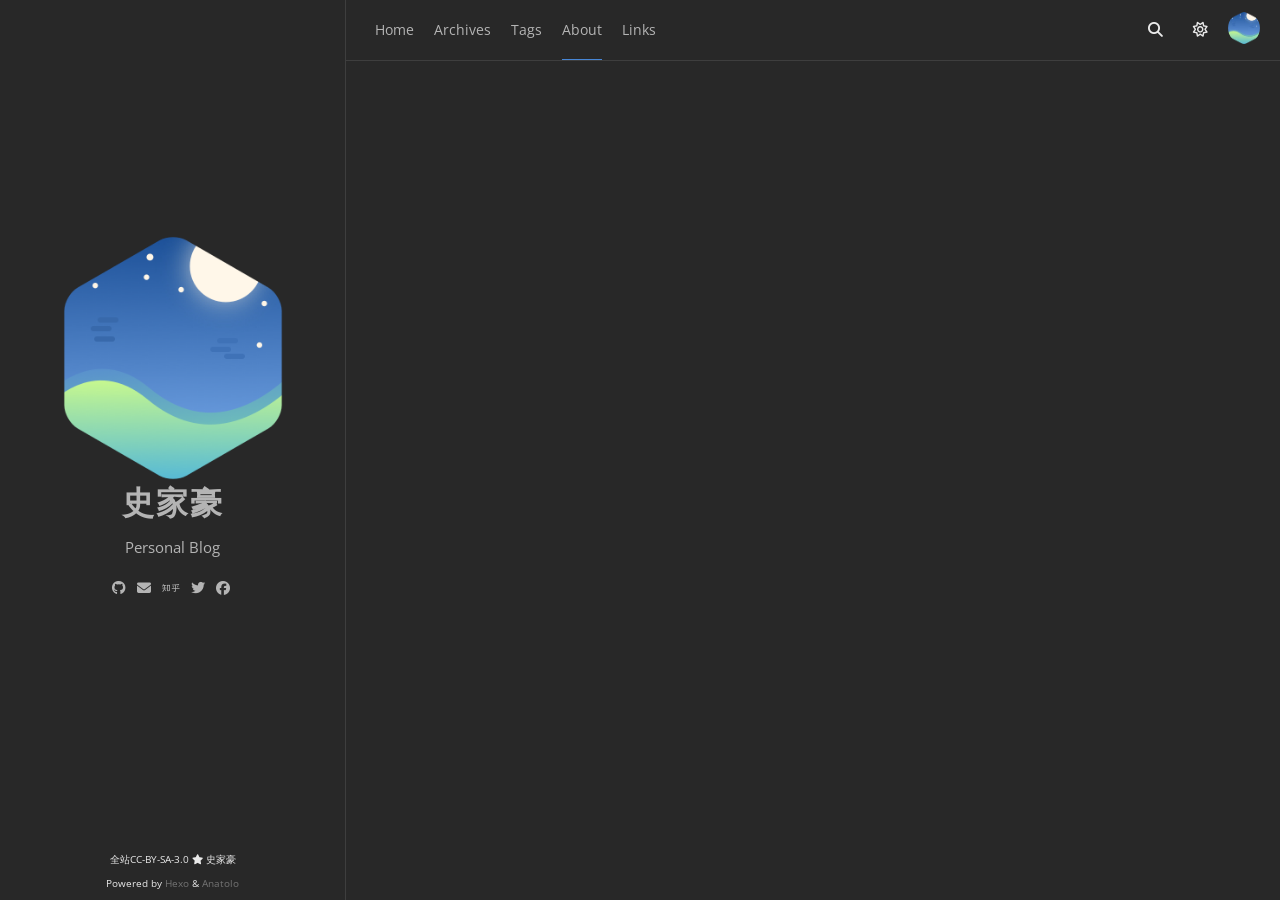
==== commit b6fa0551: "Site updated: 2025-07-13 19:44:28" ====
--- a/about/index.html
+++ b/about/index.html
@@ -1 +1 @@
-<!DOCTYPE html><html lang="zh-CN" theme="dark"><head><meta charset="utf-8"><meta name="X-UA-Compatible" content="IE=edge"><meta name="author" content="史家豪"><title>Tags · 史家豪</title><meta name="description" content=""><meta name="keywords" content="Blog,博客,Hexo"><meta content="width=device-width, initial-scale=1.0, maximum-scale=1.0, user-scalable=0" name="viewport"><meta content="yes" name="apple-mobile-web-app-capable"><meta content="black" name="apple-mobile-web-app-status-bar-style"><meta content="telephone=no" name="format-detection"><meta id="site_data_static" data-url="/"><meta name="renderer" content="webkit"><link rel="shortcut icon" type="image/x-icon" href="/images/favicon.webp"><link rel="stylesheet" href="/js_complied/bundle.css"><link rel="stylesheet" href="/css/font-awesome.min.css"><link rel="alternate" type="application/atom+xml" title="ATOM 1.0" href="/atom.xml"><link rel="preconnect" href="https://fonts.googleapis.com"><link rel="preconnect" href="https://fonts.gstatic.com" crossorigin><link href="https://fonts.googleapis.com/css2?family=Open+Sans:ital,wght@0,300..800;1,300..800&amp;display=swap" rel="stylesheet"><script src="/js_complied/bundle.js"></script><script>Anatolo.comment.setConfig({"valine":{"enable":false,"appid":null,"appkey":null,"notify":false,"verify":false,"avatar":"mm","placeholder":"hello, world"},"gitment":{"enable":false,"owner":"Your GitHub ID","repo":"Repo to store comments","client_id":"Your client ID","client_secret":"Your client secret"},"gitalk":{"enable":false,"owner":"Your GitHub ID","repo":"Repo to store comments","client_id":"Your client ID","client_secret":"Your client secret"},"duoshuo":null,"disqus":null,"gentie":null})</script><meta name="generator" content="Hexo 7.3.0"></head><body> <main-outlet><div class="page-top animated"><div class="nav"><li><a href="/">Home</a></li><li><a href="/archives">Archives</a></li><li><a class="current" href="/tags">Tags</a></li><li><a href="/about">About</a></li><li><a href="/links">Links</a></li></div><div class="information"><div class="nav_right_btn"><li class="btn-toggle-more"><i class="fa fa-ellipsis"></i></li><li class="btn-search"><a class="fa fa-search" onclick="Anatolo.search.openWindow();"></a></li><li class="btn-toggle-theme"><a class="far fa-sun" onclick="Anatolo.darkLightToggle();"></a></li></div><div class="avatar"><img src="/images/logo.webp"></div></div></div><div class="sidebar animated"><div class="sidebar-top"><div class="logo-title"><div class="title"><img src="/images/logo@2x.webp" style="width:220px;" alt="favicon"><h3 title=""><a href="/">史家豪</a></h3><div class="description"><p>Personal Blog</p></div></div><ul class="social-links"><li><a target="_blank" rel="noopener" href="https://github.com/amh488"><i class="fab fa-github"></i></a></li><li><a href="mailto:a_little_crab@outlook.com"><i class="fa fa-envelope"></i></a></li><li><a href="Matt En"><i class="fab fa-zhihu"></i></a></li><li><a href="Havord Nerver"><i class="fab fa-twitter"></i></a></li><li><a href="Havord Nerver"><i class="fab fa-facebook"></i></a></li></ul></div></div><div class="footer"><div class="p"><span>全站CC-BY-SA-3.0 </span><i class="fa fa-star"></i><span> 史家豪</span></div><div class="by_farbox"><span>Powered by</span><a href="https://hexo.io/zh-cn/" target="_blank"> Hexo</a><span> &</span><a href="https://github.com/Lhcfl/hexo-theme-anatolo" target="_blank"> Anatolo</a></div><div class="beian"></div></div></div><div class="main animated fadeInDown"><div class="autopagerize_page_element"><div class="content"><div class="archive"><ul class="list-with-title"><div class="tag-list"></div></ul></div></div></div></div></main-outlet><script>(async function(){ if (Anatolo.search == null) await Anatolo.getMsg("search-init"); Anatolo.search.config = {translation:{posts:"Posts",pages:"Pages",categories:"Categories",tags:"Tags",untitled:"(Untitled)",} }; })()</script><div class="searchbox ins-search modal-cover"><div class="searchbox-container ins-search-container modal-container"><div class="searchbox-input-wrapper"><input class="searchbox-input ins-search-input" type="text" placeholder="Search..."><span class="searchbox-close"><a class="fa fa-times-circle" onclick="Anatolo.search.closeWindow();"></a></span></div><div class="searchbox-result-wrapper ins-section-wrapper"><div class="ins-section-container"><p>Seraching...</p></div></div></div></div><button class="float-button hide" id="scroll-to-top" onclick="window.scrollTo({top: 0, behavior: 'smooth'})" type="button" title="Scroll to top"><i class="fa fa-angle-up"></i></button><div class="modal-cover" id="success-indicator"><div class="modal-container indicator"><i class="fa fa-check"></i></div></div></body></html>+<!DOCTYPE html><html lang="zh-CN" theme="dark"><head><meta charset="utf-8"><meta name="X-UA-Compatible" content="IE=edge"><meta name="author" content="史家豪"><title>About · 史家豪</title><meta name="description" content=""><meta name="keywords" content="Blog,博客,Hexo"><meta content="width=device-width, initial-scale=1.0, maximum-scale=1.0, user-scalable=0" name="viewport"><meta content="yes" name="apple-mobile-web-app-capable"><meta content="black" name="apple-mobile-web-app-status-bar-style"><meta content="telephone=no" name="format-detection"><meta id="site_data_static" data-url="/"><meta name="renderer" content="webkit"><link rel="shortcut icon" type="image/x-icon" href="/images/favicon.webp"><link rel="stylesheet" href="/js_complied/bundle.css"><link rel="stylesheet" href="/css/font-awesome.min.css"><link rel="alternate" type="application/atom+xml" title="ATOM 1.0" href="/atom.xml"><link rel="preconnect" href="https://fonts.googleapis.com"><link rel="preconnect" href="https://fonts.gstatic.com" crossorigin><link href="https://fonts.googleapis.com/css2?family=Open+Sans:ital,wght@0,300..800;1,300..800&amp;display=swap" rel="stylesheet"><script src="/js_complied/bundle.js"></script><script>Anatolo.comment.setConfig({"valine":{"enable":false,"appid":null,"appkey":null,"notify":false,"verify":false,"avatar":"mm","placeholder":"hello, world"},"gitment":{"enable":false,"owner":"Your GitHub ID","repo":"Repo to store comments","client_id":"Your client ID","client_secret":"Your client secret"},"gitalk":{"enable":false,"owner":"Your GitHub ID","repo":"Repo to store comments","client_id":"Your client ID","client_secret":"Your client secret"},"duoshuo":null,"disqus":null,"gentie":null})</script><meta name="generator" content="Hexo 7.3.0"></head><body> <main-outlet><div class="page-top animated"><div class="nav"><li><a href="/">Home</a></li><li><a href="/archives">Archives</a></li><li><a href="/tags">Tags</a></li><li><a  class="current" href="/about">About</a></li><li><a href="/links">Links</a></li></div><div class="information"><div class="nav_right_btn"><li class="btn-toggle-more"><i class="fa fa-ellipsis"></i></li><li class="btn-search"><a class="fa fa-search" onclick="Anatolo.search.openWindow();"></a></li><li class="btn-toggle-theme"><a class="far fa-sun" onclick="Anatolo.darkLightToggle();"></a></li></div><div class="avatar"><img src="/images/logo.webp"></div></div></div><div class="sidebar animated"><div class="sidebar-top"><div class="logo-title"><div class="title"><img src="/images/logo@2x.webp" style="width:220px;" alt="favicon"><h3 title=""><a href="/">史家豪</a></h3><div class="description"><p>Personal Blog</p></div></div><ul class="social-links"><li><a target="_blank" rel="noopener" href="https://github.com/amh488"><i class="fab fa-github"></i></a></li><li><a href="mailto:a_little_crab@outlook.com"><i class="fa fa-envelope"></i></a></li><li><a href="Matt En"><i class="fab fa-zhihu"></i></a></li><li><a href="Havord Nerver"><i class="fab fa-twitter"></i></a></li><li><a href="Havord Nerver"><i class="fab fa-facebook"></i></a></li></ul></div></div><div class="footer"><div class="p"><span>全站CC-BY-SA-3.0 </span><i class="fa fa-star"></i><span> 史家豪</span></div><div class="by_farbox"><span>Powered by</span><a href="https://hexo.io/zh-cn/" target="_blank"> Hexo</a><span> &</span><a href="https://github.com/Lhcfl/hexo-theme-anatolo" target="_blank"> Anatolo</a></div><div class="beian"></div></div></div><div class="main animated fadeInDown"><div class="autopagerize_page_element"><div class="content"><div class="archive"><ul class="list-with-title"><div class="tag-list"></div></ul></div></div></div></div></main-outlet><script>(async function(){ if (Anatolo.search == null) await Anatolo.getMsg("search-init"); Anatolo.search.config = {translation:{posts:"Posts",pages:"Pages",categories:"Categories",tags:"Tags",untitled:"(Untitled)",} }; })()</script><div class="searchbox ins-search modal-cover"><div class="searchbox-container ins-search-container modal-container"><div class="searchbox-input-wrapper"><input class="searchbox-input ins-search-input" type="text" placeholder="Search..."><span class="searchbox-close"><a class="fa fa-times-circle" onclick="Anatolo.search.closeWindow();"></a></span></div><div class="searchbox-result-wrapper ins-section-wrapper"><div class="ins-section-container"><p>Seraching...</p></div></div></div></div><button class="float-button hide" id="scroll-to-top" onclick="window.scrollTo({top: 0, behavior: 'smooth'})" type="button" title="Scroll to top"><i class="fa fa-angle-up"></i></button><div class="modal-cover" id="success-indicator"><div class="modal-container indicator"><i class="fa fa-check"></i></div></div></body></html>
--- a/js_complied/bundle.css
+++ b/js_complied/bundle.css
@@ -322,1279 +322,6 @@
   --tertiary-low: #dae7f7;
   --tertiary-very-low: white;
 }@charset "UTF-8";
-.content {
-  height: auto;
-  float: right;
-  width: calc(100% - 345px);
-  margin-top: 60px;
-}
-
-.animated {
-  animation-fill-mode: both;
-  animation-duration: 0.5s;
-}
-
-.animated.hinge {
-  animation-duration: 0.5s;
-}
-
-@keyframes fadeInDown {
-  0% {
-    opacity: 0;
-    transform: translateY(-20px);
-  }
-  100% {
-    opacity: 1;
-    transform: translateY(0);
-  }
-}
-.fadeInDown {
-  animation-name: fadeInDown;
-}
-
-@keyframes fadeOutDown {
-  0% {
-    opacity: 1;
-    transform: translateY(0);
-  }
-  100% {
-    opacity: 0;
-    transform: translateY(20px);
-  }
-}
-.fadeOutDown {
-  animation-name: fadeOutDown;
-}
-
-@keyframes fadeOut {
-  0% {
-    opacity: 1;
-  }
-  100% {
-    opacity: 0;
-  }
-}
-.fadeOut {
-  animation-name: fadeOut;
-}
-
-@keyframes fadeIn {
-  0% {
-    opacity: 0;
-  }
-  100% {
-    opacity: 1;
-  }
-}
-.fadeIn {
-  animation-name: fadeIn;
-}
-
-.page-top {
-  width: calc(100% - 345px);
-  position: fixed;
-  right: 0;
-  z-index: 3;
-  transition: background-color 0.8s, border 0.8s;
-  background-color: var(--secondary);
-  height: 60px;
-  border-bottom: 1px solid var(--primary-100);
-  display: flex;
-  justify-content: space-between;
-}
-.page-top .nav {
-  list-style: none;
-  padding: 18px 0 0 10px;
-  font-size: 14px;
-  max-width: 360px;
-  overflow-x: auto;
-  overflow-y: hidden;
-}
-.page-top .nav li {
-  position: relative;
-  display: initial;
-  margin-left: 20px;
-}
-.page-top .nav a {
-  color: var(--secondary-350);
-}
-.page-top .nav a:hover {
-  color: #4786d6;
-}
-.page-top .nav a.current {
-  color: var(--secondary-350);
-  padding-bottom: 20px;
-  border-bottom: 2px solid #4786d6;
-}
-.page-top .information {
-  margin-top: 12px;
-  margin-right: 20px;
-  display: flex;
-  flex-shrink: 0;
-}
-.page-top .information .avatar {
-  flex: 1 0 auto;
-  margin-left: 20px;
-}
-.page-top .information .avatar img {
-  width: 32px;
-  height: 32px;
-  border-radius: 300px;
-}
-.page-top .information .nav_right_btn {
-  margin-top: 5px;
-  margin-right: 0px;
-}
-.page-top .information .nav_right_btn li {
-  display: initial;
-  margin-left: 30px;
-}
-.page-top .information .nav_right_btn li.btn-toggle-more {
-  display: none;
-}
-@media screen and (max-width: 900px) {
-  .page-top {
-    width: 100%;
-    white-space: nowrap;
-    overflow-x: hidden;
-    overflow-y: hidden;
-  }
-}
-@media screen and (max-width: 500px) {
-  .page-top .information {
-    background-color: var(--secondary);
-  }
-  .page-top .information .nav_right_btn.expanded li {
-    display: initial;
-  }
-  .page-top .information .nav_right_btn.expanded li.btn-toggle-more {
-    display: none;
-  }
-  .page-top .information .nav_right_btn li {
-    display: none;
-  }
-  .page-top .information .nav_right_btn li.btn-toggle-more {
-    display: initial;
-  }
-}
-
-.sidebar {
-  width: 345px;
-  -webkit-background-size: cover;
-  background-size: cover;
-  background-color: var(--secondary);
-  height: 100%;
-  transition: all 0.8s;
-  top: 0;
-  left: 0;
-  position: fixed;
-  z-index: 4;
-  border-right: 1px solid var(--primary-100);
-}
-.sidebar .logo-title {
-  text-align: center;
-  margin-top: -50px;
-}
-.sidebar .logo-title .description {
-  font-size: 14px;
-  color: var(--secondary-350);
-}
-.sidebar .logo-title .logo {
-  margin: 0 auto;
-}
-.sidebar .logo-title .title h3 {
-  text-transform: none;
-  font-size: 2rem;
-  font-weight: bold;
-  letter-spacing: 2px;
-  line-height: 1;
-  margin: 0;
-}
-.sidebar .logo-title .title a {
-  text-decoration: none;
-  color: var(--secondary-350);
-  font-size: 2rem;
-  font-weight: bold;
-}
-.sidebar .social-links {
-  list-style: none;
-  padding: 0;
-  font-size: 14px;
-  text-align: center;
-}
-.sidebar .social-links i {
-  margin-right: 3px;
-}
-.sidebar .social-links li {
-  display: inline;
-  padding: 0 4px;
-  line-height: 0;
-}
-.sidebar .social-links a {
-  color: var(--secondary-350);
-}
-.sidebar .social-links a:hover {
-  color: #4786d6;
-}
-@media screen and (max-width: 900px) {
-  .sidebar {
-    width: 100%;
-    height: auto;
-    position: relative;
-    border-right: none;
-    z-index: 1;
-    top: auto;
-  }
-  .sidebar .logo-title {
-    padding-top: 120px;
-    margin-top: 0;
-  }
-  .sidebar .logo-title .title img {
-    width: 100px;
-  }
-  .sidebar .logo-title .title h3 {
-    font-size: 20px;
-  }
-}
-
-.sidebar-top {
-  margin: auto 0;
-  display: flex;
-  flex-direction: column;
-  justify-content: center;
-  height: 100%;
-}
-.sidebar-top .ltr {
-  text-align: center;
-}
-
-.card {
-  margin-left: 5px;
-}
-
-.post {
-  transition: background-color 0.8s;
-  background-color: var(--secondary);
-  margin: 30px;
-}
-.post .post-title h1 {
-  text-transform: none;
-  font-size: 30px;
-  letter-spacing: 5px;
-  line-height: 1;
-}
-.post .post-title h2 {
-  text-transform: none;
-  letter-spacing: 1px;
-  font-size: 28px;
-  line-height: 1;
-  font-weight: 600;
-  color: var(--secondary-350);
-}
-.post .post-title h3 {
-  text-transform: none;
-  letter-spacing: 1px;
-  line-height: 1;
-  font-weight: 600;
-  color: var(--primary-high);
-  font-size: 22px;
-  margin: 0;
-}
-.post .post-title a {
-  text-decoration: none;
-  color: var(--secondary-350);
-}
-.post .post-title a:hover {
-  text-decoration: underline;
-}
-.post .post-content a {
-  text-decoration: none;
-  color: var(--tertiary);
-}
-.post .post-content a:hover {
-  color: #2f69b3;
-}
-.post .post-content h1 {
-  color: var(--secondary-350);
-  font-size: 22px;
-  font-weight: 600;
-}
-.post .post-content h2 {
-  color: var(--secondary-350);
-  font-size: 20px;
-}
-.post .post-content h3 {
-  color: var(--secondary-350);
-  font-size: 18px;
-  font-weight: 600;
-}
-.post .post-content h4 {
-  color: var(--secondary-350);
-  font-size: 17px;
-}
-.post .post-content h5 {
-  color: var(--secondary-350);
-  font-size: 16px;
-  font-weight: 600;
-}
-.post .post-content h6 {
-  color: var(--secondary-350);
-  font-size: 15px;
-}
-.post .post-footer {
-  padding: 0 0 30px 0;
-  border-bottom: 1px solid var(--primary-100);
-  transition: border 0.8s;
-}
-.post .post-footer .meta {
-  max-width: 100%;
-  height: 25px;
-  color: var(--primary-low-mid);
-}
-.post .post-footer .meta .info {
-  float: left;
-  font-size: 12px;
-}
-.post .post-footer .meta .info .date {
-  margin-right: 10px;
-}
-.post .post-footer .meta a {
-  text-decoration: none;
-  color: var(--primary-low-mid);
-  padding-right: 10px;
-}
-.post .post-footer .meta a:hover {
-  color: #4786d6;
-}
-.post .post-footer .meta i {
-  margin-right: 6px;
-}
-.post .post-footer .tags {
-  padding-bottom: 15px;
-  font-size: 13px;
-}
-.post .post-footer .tags ul {
-  list-style-type: none;
-  display: inline;
-  margin: 0;
-  padding: 0;
-}
-.post .post-footer .tags ul li {
-  list-style-type: none;
-  margin: 0;
-  padding-right: 5px;
-  display: inline;
-}
-.post .post-footer .tags a {
-  text-decoration: none;
-  color: var(--primary-450);
-  font-weight: 400;
-}
-.post .post-footer .tags a:hover {
-  text-decoration: none;
-}
-
-.pagination {
-  margin: 30px;
-  padding: 0px 0 56px 0;
-  border-bottom: 1px solid var(--primary-100);
-  transition: border 0.8s;
-}
-.pagination ul {
-  list-style: none;
-  margin: 0;
-  padding: 0;
-  height: 13px;
-}
-.pagination ul li {
-  margin: 0 2px 0 2px;
-  display: inline;
-  line-height: 1;
-}
-.pagination ul li a {
-  text-decoration: none;
-}
-.pagination .pre {
-  float: left;
-}
-.pagination .next {
-  float: right;
-}
-
-.like-reblog-buttons {
-  float: right;
-}
-
-.like-button {
-  float: right;
-  padding: 0 0 0 10px;
-}
-
-.reblog-button {
-  float: right;
-  padding: 0;
-}
-
-#install-btn {
-  position: fixed;
-  bottom: 0px;
-  right: 6px;
-}
-
-#disqus_thread {
-  margin: 30px;
-  border-bottom: 1px solid var(--primary-100);
-}
-
-.footer {
-  clear: both;
-  text-align: center;
-  font-size: 10px;
-  margin: 0 auto;
-  bottom: 0;
-  position: absolute;
-  width: 100%;
-  padding-bottom: 5px;
-  background-color: var(--secondary);
-  transition: background-color 0.8s;
-}
-.footer a {
-  color: var(--secondary-650);
-}
-.footer a:hover {
-  color: #4786d6;
-}
-
-.archive {
-  width: 100%;
-}
-
-.list-with-title {
-  font-size: 15px;
-  margin: 30px;
-  padding: 0;
-  line-height: 25px;
-}
-.list-with-title li {
-  list-style-type: none;
-  padding: 0;
-}
-.list-with-title .listing-title {
-  font-size: 24px;
-  color: var(--secondary-400);
-  font-weight: 600;
-  line-height: 2.2em;
-}
-.list-with-title .listing {
-  padding: 0;
-}
-.list-with-title .listing .listing-post {
-  padding-bottom: 5px;
-  display: flex;
-}
-.list-with-title .listing .listing-post .post-time {
-  flex: 0 0 50px;
-  float: right;
-  color: var(--secondary-800);
-  transition: color 0.8s;
-}
-.list-with-title .listing .listing-post a {
-  flex: 1 1 100%;
-  color: var(--secondary-550);
-}
-.list-with-title .listing .listing-post a:hover {
-  color: #4786d6;
-}
-
-/* share */
-.share {
-  margin: 0px 30px;
-  display: inline-flex;
-}
-.share > .share-btn {
-  width: 32px;
-  height: 32px;
-  border-radius: 300px;
-  margin-right: 5px;
-  background-color: var(--secondary-250);
-  transition: all 0.3s;
-}
-.share > .share-btn a {
-  color: var(--secondary);
-  padding: 9px;
-}
-.share > .share-btn:hover {
-  background-color: var(--primary);
-}
-.share .linkonly a {
-  padding: 9px 7px;
-}
-.share .weibo {
-  background-color: #ed6243;
-}
-.share .weibo a {
-  color: #fff;
-}
-.share .weibo:hover {
-  background-color: #9c2409;
-}
-.share .twitter {
-  background-color: #59c0fd;
-}
-.share .twitter a {
-  color: #fff;
-}
-.share .twitter:hover {
-  background-color: #2b81b3;
-}
-.share .mastodon {
-  background-color: #6d2fdf;
-}
-.share .mastodon a {
-  color: #fff;
-}
-.share .mastodon:hover {
-  background-color: #4003b1;
-}
-
-/* about */
-.about {
-  margin: 30px;
-}
-.about h3 {
-  font-size: 22px;
-}
-
-/* links */
-.links {
-  margin: 30px;
-}
-.links h3 {
-  font-size: 22px;
-}
-.links a {
-  cursor: pointer;
-}
-
-/* Comment style */
-.comment-count {
-  color: var(--secondary-400);
-}
-
-.tab-community {
-  color: var(--secondary-400);
-}
-
-.read_more {
-  font-size: 14px;
-}
-
-.back-button {
-  padding-top: 30px;
-  max-width: 100px;
-  padding-left: 40px;
-  float: left;
-}
-
-/* 默认评论样式 */
-#fb_comments_container {
-  margin: 30px;
-}
-
-/* button style */
-a.btn {
-  color: var(--secondary-550);
-  font-weight: 400;
-}
-
-.btn {
-  display: inline-block;
-  position: relative;
-  outline: 0;
-  color: var(--primary-450);
-  background: transparent;
-  font-size: 14px;
-  text-align: center;
-  text-decoration: none;
-  cursor: pointer;
-  border: 1px solid var(--primary-150);
-  white-space: nowrap;
-  font-weight: 400;
-  font-style: normal;
-  border-radius: 999em;
-  transition: color 0.8s, border 0.8s;
-}
-
-.btn:hover {
-  display: inline-block;
-  position: relative;
-  outline: 0px;
-  color: var(--primary-650);
-  background: transparent;
-  font-size: 14px;
-  text-align: center;
-  text-decoration: none;
-  cursor: pointer;
-  border: 1px solid var(--secondary-250);
-  white-space: nowrap;
-  font-weight: 400;
-  font-style: normal;
-  border-radius: 999em;
-}
-
-[role=back] {
-  padding: 0.5em 1.25em;
-  line-height: 1.666em;
-}
-
-[role=home] {
-  padding: 0.5em 1.25em;
-  line-height: 1.666em;
-}
-
-[role=navigation] {
-  padding: 0.5em 1.25em;
-  line-height: 1.666em;
-}
-
-[role=tags] {
-  padding: 6px 12px;
-}
-
-/* Menu样式 */
-.menu {
-  float: right;
-  padding-top: 30px;
-}
-.menu .btn-down {
-  margin: 0px;
-}
-.menu .btn-down li {
-  list-style: none;
-  width: 100px;
-}
-.menu .btn-down li a {
-  display: inline-block;
-  position: relative;
-  padding: 0.5em 1.25em;
-  outline: 0;
-  color: var(--primary-450);
-  background: transparent;
-  font-size: 14px;
-  text-align: center;
-  text-decoration: none;
-  cursor: pointer;
-  border: 1px solid var(--primary-150);
-  white-space: nowrap;
-  font-weight: 400;
-  font-style: normal;
-  border-radius: 999em;
-  margin-top: 5px;
-}
-.menu .btn-down li a:hover {
-  position: relative;
-  padding: 0.5em 1.25em;
-  outline: 0;
-  color: var(--secondary);
-  background: #3cbd10;
-  font-size: 14px;
-  text-align: center;
-  text-decoration: none;
-  cursor: pointer;
-  border: 1px solid var(--primary-150);
-  white-space: nowrap;
-  font-weight: 400;
-  font-style: normal;
-  border-radius: 999em;
-  margin-top: 5px;
-}
-.menu .btn-down div {
-  position: absolute;
-  visibility: hidden;
-  width: 100px;
-  float: right;
-}
-
-.page_404 {
-  text-align: center;
-  padding-top: 50px;
-}
-
-/* Tag style */
-.tag_btn {
-  align-items: center;
-  border-radius: 100px;
-  color: var(--secondary-250);
-  display: inline-flex;
-  justify-content: center;
-  padding-left: 0.75em;
-  padding-right: 0em;
-  white-space: nowrap;
-  margin: 10px;
-}
-.tag_btn i {
-  margin: 8px;
-}
-.tag_btn .tag_count {
-  align-items: center;
-  border-radius: 100px;
-  color: var(--secondary-250);
-  display: inline-flex;
-  font-size: 0.5rem;
-  width: 15px;
-  height: 15px;
-  justify-content: center;
-  line-height: 1.5;
-  padding: 5px;
-  margin: 5px;
-  white-space: nowrap;
-  background-color: var(--secondary-900);
-  transition: background-color 0.8s;
-}
-
-/* TOC style */
-.tocmenu {
-  align-items: center;
-  border-top: 1px solid var(--primary-100);
-  text-align: center;
-  font-size: 13px;
-  margin: 0 auto;
-  width: 100%;
-  list-style: none;
-  position: relative;
-}
-
-.toclist-container {
-  overflow-y: auto;
-  max-height: calc(100vh - 600px);
-}
-.toclist-container::-webkit-scrollbar-thumb {
-  color: #4786d6;
-  background-color: #4786d6;
-}
-.toclist-container::-webkit-scrollbar {
-  width: 2px;
-  color: #4786d6;
-  height: auto;
-}
-
-.toclist {
-  /* width: max-content; */
-  border-top: none;
-  padding: 0px 30px;
-  display: inline-block;
-  text-align: left;
-}
-
-.in-page.toc-container {
-  display: none;
-}
-
-@media screen and (max-width: 900px) {
-  .post-title h3 {
-    line-height: 1.6;
-  }
-  .content {
-    margin-top: 0px;
-    top: auto;
-    width: 100%;
-    z-index: 2;
-    /* position: absolute; */
-  }
-  .footer {
-    display: none;
-  }
-  .tocmenu {
-    border-bottom: 1px solid var(--primary-100);
-    position: relative;
-    text-align: left;
-  }
-  .toc-mobile .toc-button {
-    position: fixed;
-    z-index: 900;
-    background: #4786d6;
-    color: var(--secondary);
-    padding: 8px 15px;
-    bottom: 0;
-    right: 0;
-  }
-  .toc-mobile:hover .in-page.toc-container {
-    right: 0;
-  }
-  .toclist-container {
-    height: auto;
-    max-height: calc(100vh - 110px);
-  }
-  .in-sidebar.toc-container {
-    display: none;
-  }
-  .in-page.toc-container {
-    display: block;
-    border-left: 1px solid var(--primary-100);
-    position: fixed;
-    bottom: 0px;
-    right: -300px;
-    width: 300px;
-    transition: all 0.4s;
-    background-color: var(--secondary);
-    z-index: 999;
-  }
-  .in-page.toc-container .toc-toggle summary {
-    background: #4786d6;
-    transition: color 0.8s;
-    color: var(--secondary);
-    padding: 5px 10px;
-  }
-  .in-page.toc-container .toc-toggle[open] summary {
-    color: #4786d6;
-    transition: background-color 0.8s;
-    background: var(--secondary);
-    padding: 4px;
-    text-align: center;
-  }
-}
-.friend-link-container {
-  display: inline-block;
-}
-
-.friend-link-box {
-  width: 350px;
-  margin: 10px;
-  padding: 10px;
-  border: 1px solid var(--primary-100);
-  border-radius: 10px;
-  display: grid;
-  grid-template: auto/84px auto;
-}
-
-.friend-link-meta {
-  padding: 10px;
-}
-
-.friend-link-title {
-  font-weight: 700;
-}
-
-.friend-link-avatar {
-  width: 64px;
-  margin-right: 10px;
-}
-
-.friend-link-avatar img {
-  width: 64px;
-}
-
-.float-button {
-  position: fixed;
-  width: 50px;
-  height: 50px;
-  background-color: var(--secondary);
-  border: 1px solid var(--primary-300);
-  right: 10px;
-  border-radius: 100%;
-  transition: all 0.3s;
-}
-.float-button:hover {
-  background-color: var(--secondary-950);
-}
-.float-button:active {
-  background-color: var(--secondary-900);
-}
-.float-button.hide {
-  transform: translateX(100px);
-}
-.float-button i {
-  font-size: 200%;
-  color: var(--primary-500);
-}
-.float-button#scroll-to-top {
-  bottom: 50px;
-}
-
-.modal-cover {
-  display: none;
-  perspective: 50em;
-  top: 0;
-  left: 0;
-  width: 100%;
-  height: 100%;
-  z-index: 100;
-  background: rgba(0, 0, 0, 0.7);
-  transform-origin: 0%;
-  perspective-origin: top center;
-}
-
-.modal-cover.show {
-  display: block;
-}
-
-.modal-cover,
-.modal-cover .modal-container {
-  position: fixed;
-  overflow: hidden;
-}
-
-.modal-cover .modal-container {
-  left: 50%;
-  z-index: 101;
-}
-
-.indicator {
-  top: 50vh;
-  transform: translate(-35px, -35px);
-  width: 70px;
-  height: 70px;
-  border-radius: 10px;
-  background: var(--secondary);
-  display: flex;
-  align-items: center;
-  justify-content: center;
-}
-.indicator i {
-  font-size: 300%;
-  color: var(--primary-800);
-}
-
-.tip {
-  position: relative;
-  margin: 2em 0;
-  padding: 12px 24px 12px 30px;
-  border-left: 4px solid #f66;
-  border-top-right-radius: 2px;
-  border-bottom-right-radius: 2px;
-  background-color: var(--secondary-950);
-}
-.tip:before {
-  position: absolute;
-  top: 14px;
-  left: -12px;
-  content: "!";
-  width: 20px;
-  height: 20px;
-  border-radius: 100%;
-  transition: color 0.8s;
-  color: var(--secondary);
-  font-size: 14px;
-  line-height: 20px;
-  font-weight: bold;
-  text-align: center;
-  background-color: #f66;
-  font-family: "Dosis", "Source Sans Pro", "Helvetica Neue", Arial, sans-serif;
-}
-
-.toc {
-  border: 1px solid #f0f0f0;
-  margin-bottom: 20px;
-  padding: 10px 30px;
-}
-
-.tag_box {
-  position: relative;
-  width: 80%;
-  margin-top: 1%;
-  margin-left: 7.2%;
-}@charset "UTF-8";
-:root {
-  --mono-font-face: "mononoki", "Consolas", "Roboto Mono", "Lucida Console", "Trebuchet MS", "Courier New", "courier",
-    monospace;
-}
-
-.content > .post > .post-content > p {
-  word-wrap: break-word;
-  word-break: break-all;
-}
-
-#ds-thread,
-#disqus_thread,
-#cloud-tie-wrapper {
-  margin: 0 30px !important;
-}
-
-html {
-  -webkit-font-smoothing: antialiased;
-  height: 100%;
-  max-height: 100%;
-  padding: 0;
-  margin: 0;
-}
-
-body {
-  padding: 0;
-  margin: 0;
-  line-height: 1.6em;
-  color: var(--primary-high);
-  font-family: "Open Sans", Helvetica, Arial, "PingHei", "PingFang SC", Helvetica, "Work Sans", "Hiragino Sans GB", "Microsoft YaHei", SimSun, sans-serif;
-  font-size: 15px;
-  width: 100%;
-  margin: 0 auto 30px auto;
-  background-color: var(--secondary);
-  transition: background-color 0.8s, color 0.8s;
-}
-
-.clear {
-  clear: both;
-  display: block;
-  overflow: hidden;
-  visibility: hidden;
-  width: 0;
-  height: 0;
-}
-
-h1,
-h2,
-h3,
-h4,
-h5,
-h6 {
-  text-rendering: optimizeLegibility;
-  line-height: 1;
-  margin: 2rem 0;
-}
-
-h1 {
-  font-size: 2.1rem;
-  line-height: 1.2em;
-}
-
-h2 {
-  font-size: 1.9rem;
-  line-height: 1.2em;
-}
-
-h3 {
-  font-size: 1.75rem;
-}
-
-h4 {
-  font-size: 1.3rem;
-}
-
-h5 {
-  font-size: 1.2rem;
-}
-
-h6 {
-  font-size: 1.1rem;
-}
-
-img {
-  max-width: 100%;
-  height: auto;
-}
-
-p,
-ul,
-ol,
-dl {
-  margin: 1em 0;
-}
-
-ol ol,
-ul ul,
-ul ol,
-ol ul {
-  margin: 0.4em 0;
-}
-
-ol.toclist-child {
-  padding-inline-start: 15px;
-}
-
-ul p,
-ol p,
-li p,
-.content li p,
-blockquote p,
-.content blockquote p,
-.post blockquote p,
-.post li p {
-  margin: 0;
-  overflow: visible;
-}
-
-a img {
-  border: none;
-}
-
-p {
-  line-height: 1.9em;
-  font-weight: 400;
-  font-size: 15px;
-}
-
-a {
-  text-decoration: none;
-}
-
-a:link,
-a:visited {
-  opacity: 1;
-  -webkit-transition: all 0.15s linear;
-  -moz-transition: all 0.15s linear;
-  -o-transition: all 0.15s linear;
-  -ms-transition: all 0.15s linear;
-  transition: all 0.15s linear;
-  color: var(--primary-700);
-}
-
-a:hover,
-a:active {
-  color: var(--tertiary);
-}
-
-dl dt {
-  float: left;
-  width: 180px;
-  overflow: hidden;
-  clear: left;
-  text-align: right;
-  text-overflow: ellipsis;
-  white-space: nowrap;
-  font-weight: bold;
-  margin-bottom: 1em;
-}
-dl dd {
-  margin-left: 200px;
-  margin-bottom: 1em;
-}
-
-hr {
-  display: block;
-  height: 1px;
-  border: 0;
-  border-top: 1px solid var(--primary-100);
-  margin: 3.2em 0;
-  padding: 0;
-}
-
-blockquote {
-  box-sizing: border-box;
-  margin: 1.6em 0 1.6em 0em;
-  padding: 0 0 0 1.6em;
-  border-left: #f66 0.3em solid;
-  background-color: cssrgba(var(--primary-rgb), 0.03);
-}
-blockquote p {
-  margin: 0.8em 0;
-  padding: 1em 0;
-}
-blockquote small {
-  display: inline-block;
-  margin: 0.8em 0 0.8em 1.5em;
-  font-size: 0.9em;
-  color: #ccc;
-}
-blockquote small:before {
-  content: "— ";
-}
-blockquote cite {
-  font-weight: bold;
-}
-blockquote cite a {
-  font-weight: normal;
-}
-
-mark {
-  background-color: #ffc336;
-}
-
-code,
-tt {
-  padding: 1px 3px;
-  font-family: var(--mono-font-face);
-  white-space: pre-wrap;
-  background-color: var(--secondary-950);
-  transition: background-color 0.8s, border 0.8s;
-  color: var(--primary-700);
-  border-radius: 3px;
-}
-
-pre {
-  font-size: 15px;
-  background-color: var(--secondary-950) !important;
-  font-family: var(--mono-font-face) !important;
-  color: var(--primary-700) !important;
-}
-
-kbd {
-  display: inline-block;
-  margin-bottom: 0.4em;
-  padding: 1px 8px;
-  border: var(--primary-200) 1px solid;
-  color: var(--primary-700);
-  font-size: 0.9em;
-  font-weight: bold;
-  background: var(--primary-50);
-  border-radius: 4px;
-  box-shadow: 0 1px 0 rgba(0, 0, 0, 0.2), 0 1px 0 0 white inset;
-}
-
-table {
-  -moz-box-sizing: border-box;
-  box-sizing: border-box;
-  margin: 1em 0;
-  width: 100%;
-  max-width: 100%;
-  border-width: 1px;
-  border-style: solid;
-  background-color: transparent;
-}
-
-table,
-table tr,
-table tr td,
-table tr th {
-  border-color: transparent;
-}
-
-table th {
-  color: var(--primary-700);
-  background-color: rgba(63, 185, 237, 0.15);
-}
-
-tr th {
-  border-bottom-width: 1px;
-  border-bottom-style: solid;
-}
-
-tr th,
-tr td {
-  padding: 5px 20px;
-  border-right: 1px solid;
-  font-size: 1rem;
-}
-
-tr th:last-child,
-tr td:last-child {
-  border-right: 0px;
-}
-
-table th {
-  font-weight: bold;
-}
-
-table tbody > tr:nth-child(odd) > td,
-table tbody > tr:nth-child(odd) > th {
-  background-color: var(--secondary-950);
-}
-
-.gist {
-  font-size: 12px;
-}
-.gist table {
-  margin: 0;
-  width: auto;
-}
-.gist table pre {
-  font-size: 12px;
-}
-.gist table .line-numbers {
-  font-size: 12px;
-}
-
-.katex .katex-html {
-  display: none;
-}@charset "UTF-8";
 figure.highlight {
   position: relative !important;
   margin: 1em 0 !important;
@@ -2455,6 +1182,1279 @@
 pre .xml .css,
 pre .xml .cdata {
   opacity: 0.5 !important;
+}@charset "UTF-8";
+:root {
+  --mono-font-face: "mononoki", "Consolas", "Roboto Mono", "Lucida Console", "Trebuchet MS", "Courier New", "courier",
+    monospace;
+}
+
+.content > .post > .post-content > p {
+  word-wrap: break-word;
+  word-break: break-all;
+}
+
+#ds-thread,
+#disqus_thread,
+#cloud-tie-wrapper {
+  margin: 0 30px !important;
+}
+
+html {
+  -webkit-font-smoothing: antialiased;
+  height: 100%;
+  max-height: 100%;
+  padding: 0;
+  margin: 0;
+}
+
+body {
+  padding: 0;
+  margin: 0;
+  line-height: 1.6em;
+  color: var(--primary-high);
+  font-family: "Open Sans", Helvetica, Arial, "PingHei", "PingFang SC", Helvetica, "Work Sans", "Hiragino Sans GB", "Microsoft YaHei", SimSun, sans-serif;
+  font-size: 15px;
+  width: 100%;
+  margin: 0 auto 30px auto;
+  background-color: var(--secondary);
+  transition: background-color 0.8s, color 0.8s;
+}
+
+.clear {
+  clear: both;
+  display: block;
+  overflow: hidden;
+  visibility: hidden;
+  width: 0;
+  height: 0;
+}
+
+h1,
+h2,
+h3,
+h4,
+h5,
+h6 {
+  text-rendering: optimizeLegibility;
+  line-height: 1;
+  margin: 2rem 0;
+}
+
+h1 {
+  font-size: 2.1rem;
+  line-height: 1.2em;
+}
+
+h2 {
+  font-size: 1.9rem;
+  line-height: 1.2em;
+}
+
+h3 {
+  font-size: 1.75rem;
+}
+
+h4 {
+  font-size: 1.3rem;
+}
+
+h5 {
+  font-size: 1.2rem;
+}
+
+h6 {
+  font-size: 1.1rem;
+}
+
+img {
+  max-width: 100%;
+  height: auto;
+}
+
+p,
+ul,
+ol,
+dl {
+  margin: 1em 0;
+}
+
+ol ol,
+ul ul,
+ul ol,
+ol ul {
+  margin: 0.4em 0;
+}
+
+ol.toclist-child {
+  padding-inline-start: 15px;
+}
+
+ul p,
+ol p,
+li p,
+.content li p,
+blockquote p,
+.content blockquote p,
+.post blockquote p,
+.post li p {
+  margin: 0;
+  overflow: visible;
+}
+
+a img {
+  border: none;
+}
+
+p {
+  line-height: 1.9em;
+  font-weight: 400;
+  font-size: 15px;
+}
+
+a {
+  text-decoration: none;
+}
+
+a:link,
+a:visited {
+  opacity: 1;
+  -webkit-transition: all 0.15s linear;
+  -moz-transition: all 0.15s linear;
+  -o-transition: all 0.15s linear;
+  -ms-transition: all 0.15s linear;
+  transition: all 0.15s linear;
+  color: var(--primary-700);
+}
+
+a:hover,
+a:active {
+  color: var(--tertiary);
+}
+
+dl dt {
+  float: left;
+  width: 180px;
+  overflow: hidden;
+  clear: left;
+  text-align: right;
+  text-overflow: ellipsis;
+  white-space: nowrap;
+  font-weight: bold;
+  margin-bottom: 1em;
+}
+dl dd {
+  margin-left: 200px;
+  margin-bottom: 1em;
+}
+
+hr {
+  display: block;
+  height: 1px;
+  border: 0;
+  border-top: 1px solid var(--primary-100);
+  margin: 3.2em 0;
+  padding: 0;
+}
+
+blockquote {
+  box-sizing: border-box;
+  margin: 1.6em 0 1.6em 0em;
+  padding: 0 0 0 1.6em;
+  border-left: #f66 0.3em solid;
+  background-color: cssrgba(var(--primary-rgb), 0.03);
+}
+blockquote p {
+  margin: 0.8em 0;
+  padding: 1em 0;
+}
+blockquote small {
+  display: inline-block;
+  margin: 0.8em 0 0.8em 1.5em;
+  font-size: 0.9em;
+  color: #ccc;
+}
+blockquote small:before {
+  content: "— ";
+}
+blockquote cite {
+  font-weight: bold;
+}
+blockquote cite a {
+  font-weight: normal;
+}
+
+mark {
+  background-color: #ffc336;
+}
+
+code,
+tt {
+  padding: 1px 3px;
+  font-family: var(--mono-font-face);
+  white-space: pre-wrap;
+  background-color: var(--secondary-950);
+  transition: background-color 0.8s, border 0.8s;
+  color: var(--primary-700);
+  border-radius: 3px;
+}
+
+pre {
+  font-size: 15px;
+  background-color: var(--secondary-950) !important;
+  font-family: var(--mono-font-face) !important;
+  color: var(--primary-700) !important;
+}
+
+kbd {
+  display: inline-block;
+  margin-bottom: 0.4em;
+  padding: 1px 8px;
+  border: var(--primary-200) 1px solid;
+  color: var(--primary-700);
+  font-size: 0.9em;
+  font-weight: bold;
+  background: var(--primary-50);
+  border-radius: 4px;
+  box-shadow: 0 1px 0 rgba(0, 0, 0, 0.2), 0 1px 0 0 white inset;
+}
+
+table {
+  -moz-box-sizing: border-box;
+  box-sizing: border-box;
+  margin: 1em 0;
+  width: 100%;
+  max-width: 100%;
+  border-width: 1px;
+  border-style: solid;
+  background-color: transparent;
+}
+
+table,
+table tr,
+table tr td,
+table tr th {
+  border-color: transparent;
+}
+
+table th {
+  color: var(--primary-700);
+  background-color: rgba(63, 185, 237, 0.15);
+}
+
+tr th {
+  border-bottom-width: 1px;
+  border-bottom-style: solid;
+}
+
+tr th,
+tr td {
+  padding: 5px 20px;
+  border-right: 1px solid;
+  font-size: 1rem;
+}
+
+tr th:last-child,
+tr td:last-child {
+  border-right: 0px;
+}
+
+table th {
+  font-weight: bold;
+}
+
+table tbody > tr:nth-child(odd) > td,
+table tbody > tr:nth-child(odd) > th {
+  background-color: var(--secondary-950);
+}
+
+.gist {
+  font-size: 12px;
+}
+.gist table {
+  margin: 0;
+  width: auto;
+}
+.gist table pre {
+  font-size: 12px;
+}
+.gist table .line-numbers {
+  font-size: 12px;
+}
+
+.katex .katex-html {
+  display: none;
+}@charset "UTF-8";
+.content {
+  height: auto;
+  float: right;
+  width: calc(100% - 345px);
+  margin-top: 60px;
+}
+
+.animated {
+  animation-fill-mode: both;
+  animation-duration: 0.5s;
+}
+
+.animated.hinge {
+  animation-duration: 0.5s;
+}
+
+@keyframes fadeInDown {
+  0% {
+    opacity: 0;
+    transform: translateY(-20px);
+  }
+  100% {
+    opacity: 1;
+    transform: translateY(0);
+  }
+}
+.fadeInDown {
+  animation-name: fadeInDown;
+}
+
+@keyframes fadeOutDown {
+  0% {
+    opacity: 1;
+    transform: translateY(0);
+  }
+  100% {
+    opacity: 0;
+    transform: translateY(20px);
+  }
+}
+.fadeOutDown {
+  animation-name: fadeOutDown;
+}
+
+@keyframes fadeOut {
+  0% {
+    opacity: 1;
+  }
+  100% {
+    opacity: 0;
+  }
+}
+.fadeOut {
+  animation-name: fadeOut;
+}
+
+@keyframes fadeIn {
+  0% {
+    opacity: 0;
+  }
+  100% {
+    opacity: 1;
+  }
+}
+.fadeIn {
+  animation-name: fadeIn;
+}
+
+.page-top {
+  width: calc(100% - 345px);
+  position: fixed;
+  right: 0;
+  z-index: 3;
+  transition: background-color 0.8s, border 0.8s;
+  background-color: var(--secondary);
+  height: 60px;
+  border-bottom: 1px solid var(--primary-100);
+  display: flex;
+  justify-content: space-between;
+}
+.page-top .nav {
+  list-style: none;
+  padding: 18px 0 0 10px;
+  font-size: 14px;
+  max-width: 360px;
+  overflow-x: auto;
+  overflow-y: hidden;
+}
+.page-top .nav li {
+  position: relative;
+  display: initial;
+  margin-left: 20px;
+}
+.page-top .nav a {
+  color: var(--secondary-350);
+}
+.page-top .nav a:hover {
+  color: #4786d6;
+}
+.page-top .nav a.current {
+  color: var(--secondary-350);
+  padding-bottom: 20px;
+  border-bottom: 2px solid #4786d6;
+}
+.page-top .information {
+  margin-top: 12px;
+  margin-right: 20px;
+  display: flex;
+  flex-shrink: 0;
+}
+.page-top .information .avatar {
+  flex: 1 0 auto;
+  margin-left: 20px;
+}
+.page-top .information .avatar img {
+  width: 32px;
+  height: 32px;
+  border-radius: 300px;
+}
+.page-top .information .nav_right_btn {
+  margin-top: 5px;
+  margin-right: 0px;
+}
+.page-top .information .nav_right_btn li {
+  display: initial;
+  margin-left: 30px;
+}
+.page-top .information .nav_right_btn li.btn-toggle-more {
+  display: none;
+}
+@media screen and (max-width: 900px) {
+  .page-top {
+    width: 100%;
+    white-space: nowrap;
+    overflow-x: hidden;
+    overflow-y: hidden;
+  }
+}
+@media screen and (max-width: 500px) {
+  .page-top .information {
+    background-color: var(--secondary);
+  }
+  .page-top .information .nav_right_btn.expanded li {
+    display: initial;
+  }
+  .page-top .information .nav_right_btn.expanded li.btn-toggle-more {
+    display: none;
+  }
+  .page-top .information .nav_right_btn li {
+    display: none;
+  }
+  .page-top .information .nav_right_btn li.btn-toggle-more {
+    display: initial;
+  }
+}
+
+.sidebar {
+  width: 345px;
+  -webkit-background-size: cover;
+  background-size: cover;
+  background-color: var(--secondary);
+  height: 100%;
+  transition: all 0.8s;
+  top: 0;
+  left: 0;
+  position: fixed;
+  z-index: 4;
+  border-right: 1px solid var(--primary-100);
+}
+.sidebar .logo-title {
+  text-align: center;
+  margin-top: -50px;
+}
+.sidebar .logo-title .description {
+  font-size: 14px;
+  color: var(--secondary-350);
+}
+.sidebar .logo-title .logo {
+  margin: 0 auto;
+}
+.sidebar .logo-title .title h3 {
+  text-transform: none;
+  font-size: 2rem;
+  font-weight: bold;
+  letter-spacing: 2px;
+  line-height: 1;
+  margin: 0;
+}
+.sidebar .logo-title .title a {
+  text-decoration: none;
+  color: var(--secondary-350);
+  font-size: 2rem;
+  font-weight: bold;
+}
+.sidebar .social-links {
+  list-style: none;
+  padding: 0;
+  font-size: 14px;
+  text-align: center;
+}
+.sidebar .social-links i {
+  margin-right: 3px;
+}
+.sidebar .social-links li {
+  display: inline;
+  padding: 0 4px;
+  line-height: 0;
+}
+.sidebar .social-links a {
+  color: var(--secondary-350);
+}
+.sidebar .social-links a:hover {
+  color: #4786d6;
+}
+@media screen and (max-width: 900px) {
+  .sidebar {
+    width: 100%;
+    height: auto;
+    position: relative;
+    border-right: none;
+    z-index: 1;
+    top: auto;
+  }
+  .sidebar .logo-title {
+    padding-top: 120px;
+    margin-top: 0;
+  }
+  .sidebar .logo-title .title img {
+    width: 100px;
+  }
+  .sidebar .logo-title .title h3 {
+    font-size: 20px;
+  }
+}
+
+.sidebar-top {
+  margin: auto 0;
+  display: flex;
+  flex-direction: column;
+  justify-content: center;
+  height: 100%;
+}
+.sidebar-top .ltr {
+  text-align: center;
+}
+
+.card {
+  margin-left: 5px;
+}
+
+.post {
+  transition: background-color 0.8s;
+  background-color: var(--secondary);
+  margin: 30px;
+}
+.post .post-title h1 {
+  text-transform: none;
+  font-size: 30px;
+  letter-spacing: 5px;
+  line-height: 1;
+}
+.post .post-title h2 {
+  text-transform: none;
+  letter-spacing: 1px;
+  font-size: 28px;
+  line-height: 1;
+  font-weight: 600;
+  color: var(--secondary-350);
+}
+.post .post-title h3 {
+  text-transform: none;
+  letter-spacing: 1px;
+  line-height: 1;
+  font-weight: 600;
+  color: var(--primary-high);
+  font-size: 22px;
+  margin: 0;
+}
+.post .post-title a {
+  text-decoration: none;
+  color: var(--secondary-350);
+}
+.post .post-title a:hover {
+  text-decoration: underline;
+}
+.post .post-content a {
+  text-decoration: none;
+  color: var(--tertiary);
+}
+.post .post-content a:hover {
+  color: #2f69b3;
+}
+.post .post-content h1 {
+  color: var(--secondary-350);
+  font-size: 22px;
+  font-weight: 600;
+}
+.post .post-content h2 {
+  color: var(--secondary-350);
+  font-size: 20px;
+}
+.post .post-content h3 {
+  color: var(--secondary-350);
+  font-size: 18px;
+  font-weight: 600;
+}
+.post .post-content h4 {
+  color: var(--secondary-350);
+  font-size: 17px;
+}
+.post .post-content h5 {
+  color: var(--secondary-350);
+  font-size: 16px;
+  font-weight: 600;
+}
+.post .post-content h6 {
+  color: var(--secondary-350);
+  font-size: 15px;
+}
+.post .post-footer {
+  padding: 0 0 30px 0;
+  border-bottom: 1px solid var(--primary-100);
+  transition: border 0.8s;
+}
+.post .post-footer .meta {
+  max-width: 100%;
+  height: 25px;
+  color: var(--primary-low-mid);
+}
+.post .post-footer .meta .info {
+  float: left;
+  font-size: 12px;
+}
+.post .post-footer .meta .info .date {
+  margin-right: 10px;
+}
+.post .post-footer .meta a {
+  text-decoration: none;
+  color: var(--primary-low-mid);
+  padding-right: 10px;
+}
+.post .post-footer .meta a:hover {
+  color: #4786d6;
+}
+.post .post-footer .meta i {
+  margin-right: 6px;
+}
+.post .post-footer .tags {
+  padding-bottom: 15px;
+  font-size: 13px;
+}
+.post .post-footer .tags ul {
+  list-style-type: none;
+  display: inline;
+  margin: 0;
+  padding: 0;
+}
+.post .post-footer .tags ul li {
+  list-style-type: none;
+  margin: 0;
+  padding-right: 5px;
+  display: inline;
+}
+.post .post-footer .tags a {
+  text-decoration: none;
+  color: var(--primary-450);
+  font-weight: 400;
+}
+.post .post-footer .tags a:hover {
+  text-decoration: none;
+}
+
+.pagination {
+  margin: 30px;
+  padding: 0px 0 56px 0;
+  border-bottom: 1px solid var(--primary-100);
+  transition: border 0.8s;
+}
+.pagination ul {
+  list-style: none;
+  margin: 0;
+  padding: 0;
+  height: 13px;
+}
+.pagination ul li {
+  margin: 0 2px 0 2px;
+  display: inline;
+  line-height: 1;
+}
+.pagination ul li a {
+  text-decoration: none;
+}
+.pagination .pre {
+  float: left;
+}
+.pagination .next {
+  float: right;
+}
+
+.like-reblog-buttons {
+  float: right;
+}
+
+.like-button {
+  float: right;
+  padding: 0 0 0 10px;
+}
+
+.reblog-button {
+  float: right;
+  padding: 0;
+}
+
+#install-btn {
+  position: fixed;
+  bottom: 0px;
+  right: 6px;
+}
+
+#disqus_thread {
+  margin: 30px;
+  border-bottom: 1px solid var(--primary-100);
+}
+
+.footer {
+  clear: both;
+  text-align: center;
+  font-size: 10px;
+  margin: 0 auto;
+  bottom: 0;
+  position: absolute;
+  width: 100%;
+  padding-bottom: 5px;
+  background-color: var(--secondary);
+  transition: background-color 0.8s;
+}
+.footer a {
+  color: var(--secondary-650);
+}
+.footer a:hover {
+  color: #4786d6;
+}
+
+.archive {
+  width: 100%;
+}
+
+.list-with-title {
+  font-size: 15px;
+  margin: 30px;
+  padding: 0;
+  line-height: 25px;
+}
+.list-with-title li {
+  list-style-type: none;
+  padding: 0;
+}
+.list-with-title .listing-title {
+  font-size: 24px;
+  color: var(--secondary-400);
+  font-weight: 600;
+  line-height: 2.2em;
+}
+.list-with-title .listing {
+  padding: 0;
+}
+.list-with-title .listing .listing-post {
+  padding-bottom: 5px;
+  display: flex;
+}
+.list-with-title .listing .listing-post .post-time {
+  flex: 0 0 50px;
+  float: right;
+  color: var(--secondary-800);
+  transition: color 0.8s;
+}
+.list-with-title .listing .listing-post a {
+  flex: 1 1 100%;
+  color: var(--secondary-550);
+}
+.list-with-title .listing .listing-post a:hover {
+  color: #4786d6;
+}
+
+/* share */
+.share {
+  margin: 0px 30px;
+  display: inline-flex;
+}
+.share > .share-btn {
+  width: 32px;
+  height: 32px;
+  border-radius: 300px;
+  margin-right: 5px;
+  background-color: var(--secondary-250);
+  transition: all 0.3s;
+}
+.share > .share-btn a {
+  color: var(--secondary);
+  padding: 9px;
+}
+.share > .share-btn:hover {
+  background-color: var(--primary);
+}
+.share .linkonly a {
+  padding: 9px 7px;
+}
+.share .weibo {
+  background-color: #ed6243;
+}
+.share .weibo a {
+  color: #fff;
+}
+.share .weibo:hover {
+  background-color: #9c2409;
+}
+.share .twitter {
+  background-color: #59c0fd;
+}
+.share .twitter a {
+  color: #fff;
+}
+.share .twitter:hover {
+  background-color: #2b81b3;
+}
+.share .mastodon {
+  background-color: #6d2fdf;
+}
+.share .mastodon a {
+  color: #fff;
+}
+.share .mastodon:hover {
+  background-color: #4003b1;
+}
+
+/* about */
+.about {
+  margin: 30px;
+}
+.about h3 {
+  font-size: 22px;
+}
+
+/* links */
+.links {
+  margin: 30px;
+}
+.links h3 {
+  font-size: 22px;
+}
+.links a {
+  cursor: pointer;
+}
+
+/* Comment style */
+.comment-count {
+  color: var(--secondary-400);
+}
+
+.tab-community {
+  color: var(--secondary-400);
+}
+
+.read_more {
+  font-size: 14px;
+}
+
+.back-button {
+  padding-top: 30px;
+  max-width: 100px;
+  padding-left: 40px;
+  float: left;
+}
+
+/* 默认评论样式 */
+#fb_comments_container {
+  margin: 30px;
+}
+
+/* button style */
+a.btn {
+  color: var(--secondary-550);
+  font-weight: 400;
+}
+
+.btn {
+  display: inline-block;
+  position: relative;
+  outline: 0;
+  color: var(--primary-450);
+  background: transparent;
+  font-size: 14px;
+  text-align: center;
+  text-decoration: none;
+  cursor: pointer;
+  border: 1px solid var(--primary-150);
+  white-space: nowrap;
+  font-weight: 400;
+  font-style: normal;
+  border-radius: 999em;
+  transition: color 0.8s, border 0.8s;
+}
+
+.btn:hover {
+  display: inline-block;
+  position: relative;
+  outline: 0px;
+  color: var(--primary-650);
+  background: transparent;
+  font-size: 14px;
+  text-align: center;
+  text-decoration: none;
+  cursor: pointer;
+  border: 1px solid var(--secondary-250);
+  white-space: nowrap;
+  font-weight: 400;
+  font-style: normal;
+  border-radius: 999em;
+}
+
+[role=back] {
+  padding: 0.5em 1.25em;
+  line-height: 1.666em;
+}
+
+[role=home] {
+  padding: 0.5em 1.25em;
+  line-height: 1.666em;
+}
+
+[role=navigation] {
+  padding: 0.5em 1.25em;
+  line-height: 1.666em;
+}
+
+[role=tags] {
+  padding: 6px 12px;
+}
+
+/* Menu样式 */
+.menu {
+  float: right;
+  padding-top: 30px;
+}
+.menu .btn-down {
+  margin: 0px;
+}
+.menu .btn-down li {
+  list-style: none;
+  width: 100px;
+}
+.menu .btn-down li a {
+  display: inline-block;
+  position: relative;
+  padding: 0.5em 1.25em;
+  outline: 0;
+  color: var(--primary-450);
+  background: transparent;
+  font-size: 14px;
+  text-align: center;
+  text-decoration: none;
+  cursor: pointer;
+  border: 1px solid var(--primary-150);
+  white-space: nowrap;
+  font-weight: 400;
+  font-style: normal;
+  border-radius: 999em;
+  margin-top: 5px;
+}
+.menu .btn-down li a:hover {
+  position: relative;
+  padding: 0.5em 1.25em;
+  outline: 0;
+  color: var(--secondary);
+  background: #3cbd10;
+  font-size: 14px;
+  text-align: center;
+  text-decoration: none;
+  cursor: pointer;
+  border: 1px solid var(--primary-150);
+  white-space: nowrap;
+  font-weight: 400;
+  font-style: normal;
+  border-radius: 999em;
+  margin-top: 5px;
+}
+.menu .btn-down div {
+  position: absolute;
+  visibility: hidden;
+  width: 100px;
+  float: right;
+}
+
+.page_404 {
+  text-align: center;
+  padding-top: 50px;
+}
+
+/* Tag style */
+.tag_btn {
+  align-items: center;
+  border-radius: 100px;
+  color: var(--secondary-250);
+  display: inline-flex;
+  justify-content: center;
+  padding-left: 0.75em;
+  padding-right: 0em;
+  white-space: nowrap;
+  margin: 10px;
+}
+.tag_btn i {
+  margin: 8px;
+}
+.tag_btn .tag_count {
+  align-items: center;
+  border-radius: 100px;
+  color: var(--secondary-250);
+  display: inline-flex;
+  font-size: 0.5rem;
+  width: 15px;
+  height: 15px;
+  justify-content: center;
+  line-height: 1.5;
+  padding: 5px;
+  margin: 5px;
+  white-space: nowrap;
+  background-color: var(--secondary-900);
+  transition: background-color 0.8s;
+}
+
+/* TOC style */
+.tocmenu {
+  align-items: center;
+  border-top: 1px solid var(--primary-100);
+  text-align: center;
+  font-size: 13px;
+  margin: 0 auto;
+  width: 100%;
+  list-style: none;
+  position: relative;
+}
+
+.toclist-container {
+  overflow-y: auto;
+  max-height: calc(100vh - 600px);
+}
+.toclist-container::-webkit-scrollbar-thumb {
+  color: #4786d6;
+  background-color: #4786d6;
+}
+.toclist-container::-webkit-scrollbar {
+  width: 2px;
+  color: #4786d6;
+  height: auto;
+}
+
+.toclist {
+  /* width: max-content; */
+  border-top: none;
+  padding: 0px 30px;
+  display: inline-block;
+  text-align: left;
+}
+
+.in-page.toc-container {
+  display: none;
+}
+
+@media screen and (max-width: 900px) {
+  .post-title h3 {
+    line-height: 1.6;
+  }
+  .content {
+    margin-top: 0px;
+    top: auto;
+    width: 100%;
+    z-index: 2;
+    /* position: absolute; */
+  }
+  .footer {
+    display: none;
+  }
+  .tocmenu {
+    border-bottom: 1px solid var(--primary-100);
+    position: relative;
+    text-align: left;
+  }
+  .toc-mobile .toc-button {
+    position: fixed;
+    z-index: 900;
+    background: #4786d6;
+    color: var(--secondary);
+    padding: 8px 15px;
+    bottom: 0;
+    right: 0;
+  }
+  .toc-mobile:hover .in-page.toc-container {
+    right: 0;
+  }
+  .toclist-container {
+    height: auto;
+    max-height: calc(100vh - 110px);
+  }
+  .in-sidebar.toc-container {
+    display: none;
+  }
+  .in-page.toc-container {
+    display: block;
+    border-left: 1px solid var(--primary-100);
+    position: fixed;
+    bottom: 0px;
+    right: -300px;
+    width: 300px;
+    transition: all 0.4s;
+    background-color: var(--secondary);
+    z-index: 999;
+  }
+  .in-page.toc-container .toc-toggle summary {
+    background: #4786d6;
+    transition: color 0.8s;
+    color: var(--secondary);
+    padding: 5px 10px;
+  }
+  .in-page.toc-container .toc-toggle[open] summary {
+    color: #4786d6;
+    transition: background-color 0.8s;
+    background: var(--secondary);
+    padding: 4px;
+    text-align: center;
+  }
+}
+.friend-link-container {
+  display: inline-block;
+}
+
+.friend-link-box {
+  width: 350px;
+  margin: 10px;
+  padding: 10px;
+  border: 1px solid var(--primary-100);
+  border-radius: 10px;
+  display: grid;
+  grid-template: auto/84px auto;
+}
+
+.friend-link-meta {
+  padding: 10px;
+}
+
+.friend-link-title {
+  font-weight: 700;
+}
+
+.friend-link-avatar {
+  width: 64px;
+  margin-right: 10px;
+}
+
+.friend-link-avatar img {
+  width: 64px;
+}
+
+.float-button {
+  position: fixed;
+  width: 50px;
+  height: 50px;
+  background-color: var(--secondary);
+  border: 1px solid var(--primary-300);
+  right: 10px;
+  border-radius: 100%;
+  transition: all 0.3s;
+}
+.float-button:hover {
+  background-color: var(--secondary-950);
+}
+.float-button:active {
+  background-color: var(--secondary-900);
+}
+.float-button.hide {
+  transform: translateX(100px);
+}
+.float-button i {
+  font-size: 200%;
+  color: var(--primary-500);
+}
+.float-button#scroll-to-top {
+  bottom: 50px;
+}
+
+.modal-cover {
+  display: none;
+  perspective: 50em;
+  top: 0;
+  left: 0;
+  width: 100%;
+  height: 100%;
+  z-index: 100;
+  background: rgba(0, 0, 0, 0.7);
+  transform-origin: 0%;
+  perspective-origin: top center;
+}
+
+.modal-cover.show {
+  display: block;
+}
+
+.modal-cover,
+.modal-cover .modal-container {
+  position: fixed;
+  overflow: hidden;
+}
+
+.modal-cover .modal-container {
+  left: 50%;
+  z-index: 101;
+}
+
+.indicator {
+  top: 50vh;
+  transform: translate(-35px, -35px);
+  width: 70px;
+  height: 70px;
+  border-radius: 10px;
+  background: var(--secondary);
+  display: flex;
+  align-items: center;
+  justify-content: center;
+}
+.indicator i {
+  font-size: 300%;
+  color: var(--primary-800);
+}
+
+.tip {
+  position: relative;
+  margin: 2em 0;
+  padding: 12px 24px 12px 30px;
+  border-left: 4px solid #f66;
+  border-top-right-radius: 2px;
+  border-bottom-right-radius: 2px;
+  background-color: var(--secondary-950);
+}
+.tip:before {
+  position: absolute;
+  top: 14px;
+  left: -12px;
+  content: "!";
+  width: 20px;
+  height: 20px;
+  border-radius: 100%;
+  transition: color 0.8s;
+  color: var(--secondary);
+  font-size: 14px;
+  line-height: 20px;
+  font-weight: bold;
+  text-align: center;
+  background-color: #f66;
+  font-family: "Dosis", "Source Sans Pro", "Helvetica Neue", Arial, sans-serif;
+}
+
+.toc {
+  border: 1px solid #f0f0f0;
+  margin-bottom: 20px;
+  padding: 10px 30px;
+}
+
+.tag_box {
+  position: relative;
+  width: 80%;
+  margin-top: 1%;
+  margin-left: 7.2%;
 }.searchbox .searchbox-selectable {
   cursor: pointer;
 }
